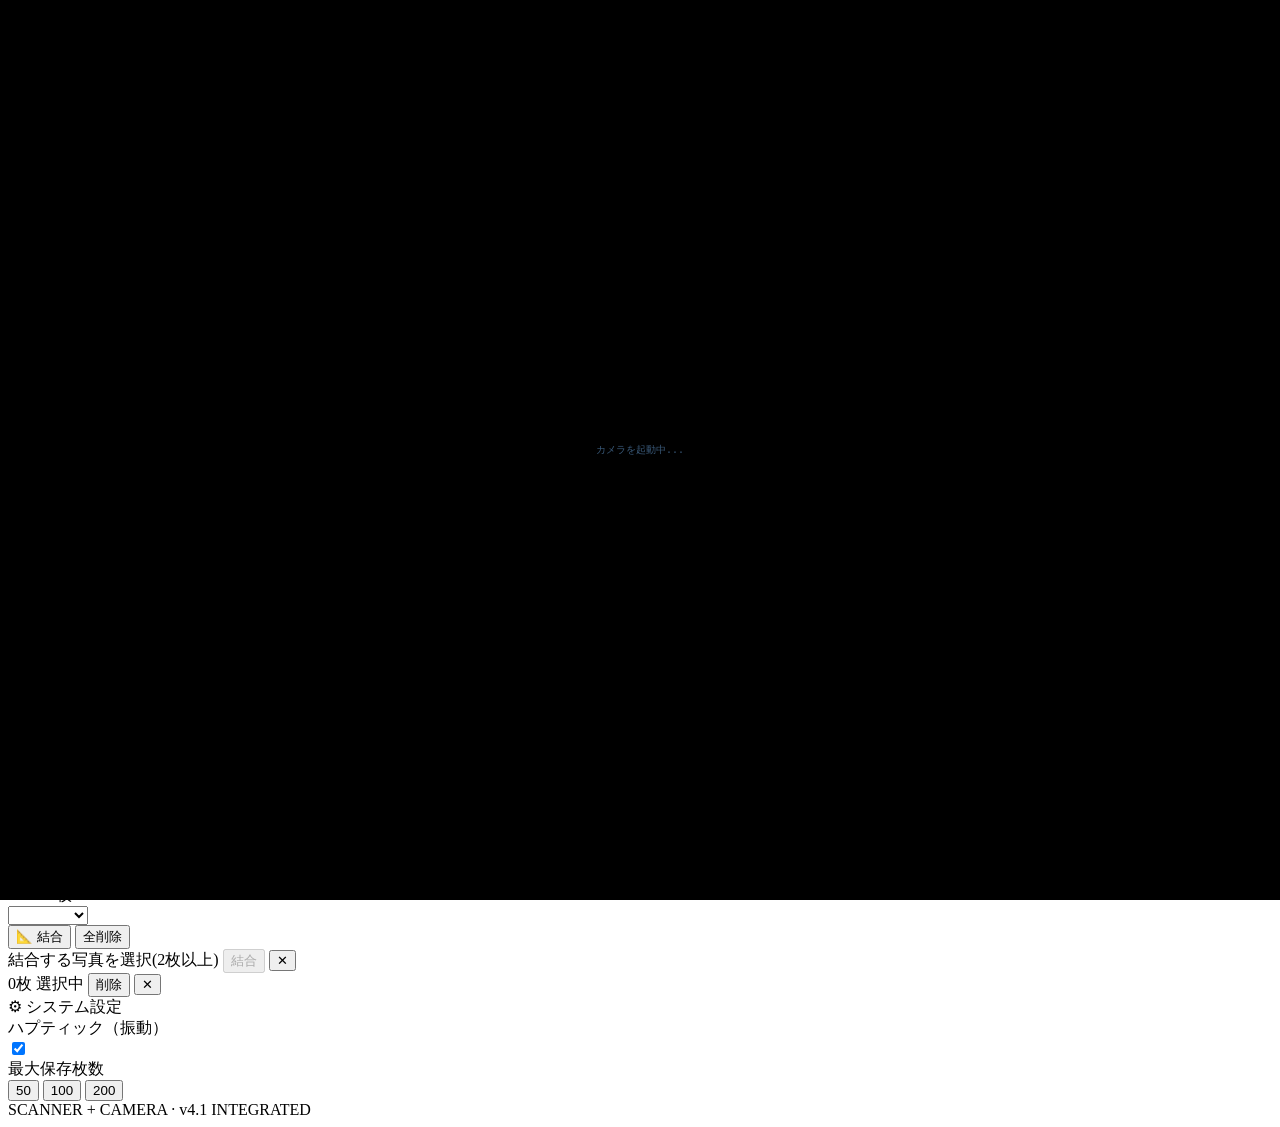
==== index.html @ 311e6c05 "Create index.html" ====
<!DOCTYPE html>
<html lang="ja">
<head>
  <meta charset="UTF-8"/>
  <meta name="viewport" content="width=device-width,initial-scale=1,maximum-scale=1,user-scalable=no,viewport-fit=cover"/>
  <title>Scanner + Camera Ultimate v4.1</title>
  
  <!-- ライブラリ読み込み -->
  <script src="https://cdnjs.cloudflare.com/ajax/libs/jsbarcode/3.11.5/JsBarcode.all.min.js"></script>
  <link rel="stylesheet" href="style.css">
</head>
<body class="theme-cyan">
<div id="app">
  <!-- ヘッダーエリア -->
  <div class="hdr">
    <div class="hdr-icon">
      <svg width="14" height="14" viewBox="0 0 24 24" fill="#0a0c0f">
        <rect x="2" y="2" width="3" height="20"/><rect x="6" y="2" width="1" height="20"/>
        <rect x="8" y="2" width="2" height="20"/><rect x="11" y="2" width="1" height="20"/>
        <rect x="13" y="2" width="3" height="20"/><rect x="17" y="2" width="1" height="20"/>
        <rect x="19" y="2" width="3" height="20"/>
      </svg>
    </div>
    <div>
      <div class="hdr-title">Scanner + Camera</div>
      <div class="hdr-sub">SCAN · PHOTO · STORE [ULTIMATE]</div>
    </div>
    <div class="hdr-count" id="hdr-count">0BC / 0📷</div>
  </div>

  <!-- タブナビゲーション -->
  <div class="tabs">
    <button class="tab on" data-tab="scan">▶ スキャン</button>
    <button class="tab" data-tab="history">≡ BC(<span id="bc-count">0</span>)</button>
    <button class="tab" data-tab="camera">📷 カメラ</button>
    <button class="tab" data-tab="photos">🖼 写真(<span id="ph-count">0</span>)</button>
    <button class="tab" data-tab="settings">⚙ 設定</button>
  </div>

  <!-- ==================== スキャン画面 ==================== -->
  <div class="page on scan-pg" id="pg-scan">
    <div id="scan-group-bar" class="group-bar" style="display:flex;">
      <span class="group-lbl">📂 グループ:</span>
      <select id="scan-group-select" class="group-select"></select>
    </div>
    <div class="scan-top">
      <div class="mode-row">
        <button class="mode-btn" data-mode="all">全フォーマット</button>
        <button class="mode-btn on" data-mode="ean13">EAN-13のみ <span class="badge">EAN</span></button>
      </div>
      <div class="finder" id="scan-finder">
        <video id="scan-video" muted playsinline autoplay></video>
        <div class="corner tl"></div><div class="corner tr"></div>
        <div class="corner bl"></div><div class="corner br"></div>
        <div class="scan-line" id="scan-line" style="display:none"></div>
        <div class="ean-guide" id="ean-guide" style="display:none">
          <div class="ean-box"><div class="ean-line"></div><div class="ean-txt">EAN-13バーコードを枠内に合わせる</div></div>
        </div>
        <div class="finder-ov" id="scan-ov" style="display:none">SCANNING...</div>
        <div class="finder-flash" id="finder-flash"></div>
        <div class="ph" id="scan-ph">
          <svg width="52" height="52" viewBox="0 0 24 24" fill="none" stroke="#4a6a8a" stroke-width="1.2">
            <path d="M23 19a2 2 0 01-2 2H3a2 2 0 01-2-2V8a2 2 0 012-2h4l2-3h6l2 3h4a2 2 0 012 2z"/>
            <circle cx="12" cy="13" r="4"/>
          </svg>
          <p id="scan-ph-txt">スキャン開始を押してください</p>
        </div>
      </div>
      <div class="sbar"><div class="sdot" id="sdot"></div><span id="stxt">待機中</span></div>
      <button class="btn-main" id="btn-scan">▶ スキャン開始</button>
    </div>
    <div class="scan-bc-section" id="scan-bc-section">
      <div class="scan-bc-placeholder" id="scan-bc-placeholder">— バーコード表示エリア —</div>
      <div class="scan-bc-display" id="scan-bc-display" style="display:none">
        <div class="scan-bc-val" id="scan-bc-val"></div>
        <button id="btn-warp-cam" class="warp-cam-btn">📷 撮影する</button>
        <div class="scan-bc-canvas-wrap" id="scan-bc-canvas-wrap">
          <canvas id="scan-bc-canvas"></canvas>
        </div>
        <div class="scan-bc-footer">
          <div class="scan-bc-meta" id="scan-bc-meta"></div>
          <button class="scan-bc-copy" id="scan-bc-copy">📋 コピー</button>
        </div>
      </div>
      <div class="scan-bc-dup" id="scan-bc-dup">⊘ 登録済み</div>
    </div>
  </div>

  <!-- ==================== バーコード履歴画面 ==================== -->
  <div class="page hist-pg" id="pg-history">
    <div class="toolbar">
      <input class="sbox" id="search-box" placeholder="バーコード値を検索..." type="search"/>
      <button class="btn-sm" id="btn-bc-compact" title="画像を隠して1行で表示">☰ 1行</button>
      <button class="btn-sm" id="btn-bc-sort">↓ 新しい順</button>
      <button class="btn-sm accent" id="btn-bc-select-mode">☑ 選択</button>
      <button class="btn-sm accent" id="btn-bc-csv">CSV</button>
      <button class="btn-sm danger" id="btn-bc-clear">全削除</button>
    </div>
    <div class="multi-sel-bar" id="multi-sel-bar-bc">
      <span class="multi-sel-txt" id="multi-sel-txt-bc">0件 選択中</span>
      <button class="btn-multi-all" id="btn-multi-all-bc">全選択</button>
      <button class="btn-multi-move" id="btn-multi-move-bc">📁 移動</button>
      <button class="btn-multi-del" id="btn-multi-del-bc">削除</button>
      <button class="btn-multi-cancel" id="btn-multi-cancel-bc">✕</button>
    </div>
    <div class="hist-filter-row">
      <span class="hist-filter-lbl">表示:</span>
      <button class="flt-btn on" data-filter="all">全て</button>
      <button class="flt-btn grn" data-filter="checked">✓ 済み</button>
      <button class="flt-btn" data-filter="unchecked">未確認</button>
      <div id="hist-bc-group-sel" style="margin-left:auto; display:flex;">
        <select id="hist-bc-group-select" class="group-select" style="padding:2px 4px; font-size:10px;"></select>
      </div>
    </div>
    <div class="empty" id="bc-empty">
      <p>スキャン履歴がありません</p>
    </div>
    <div class="list" id="bc-list" style="display:none"></div>
  </div>

  <!-- ==================== カメラ画面 ==================== -->
  <div class="page cam-pg" id="pg-camera">
    <div id="cam-group-bar" class="group-bar" style="margin-bottom:4px; display:flex;">
      <span class="group-lbl">📂 グループ:</span>
      <select id="cam-group-select" class="group-select"></select>
    </div>
    <div class="vf" id="cam-vf">
      <video id="cam-video" muted playsinline autoplay></video>
      <div class="flash" id="flash"></div>
      <div class="focus-ring" id="focus-ring"></div>
      <div id="cam-ph" style="display:flex;position:absolute;inset:0;flex-direction:column;align-items:center;justify-content:center;background:#000;">
        <p id="cam-ph-txt" style="font-family:'Share Tech Mono',monospace;font-size:10px;color:#3a5a7a;">カメラを起動中...</p>
      </div>
    </div>

    <!-- 統合されたアスペクト比選択ボタン -->
    <div class="ratio-ctrls-integrated">
      <button class="ratio-btn" data-ratio="4/3">4:3</button>
      <button class="ratio-btn on" data-ratio="16/9">16:9</button>
      <button class="ratio-btn" data-ratio="21/9">21:9</button>
    </div>

    <div id="zoom-row" style="display:flex;" class="zoom-row">
      <span id="zoom-lbl" class="zoom-lbl">1.0×</span>
      <input type="range" id="zoom-slider" min="1" max="5" step="0.1" value="1"/>
    </div>
    <div class="cam-controls">
      <div class="btn-row">
        <button id="btn-cam-switch" class="btn-sub">🔄</button>
        <button id="btn-torch" class="btn-sub">🔦</button>
        <button id="btn-shutter" class="btn-shutter"></button>
        <button id="btn-folder-toggle" class="btn-sub">📁</button>
        <button id="btn-goto-scan" class="btn-sub">SCAN</button>
      </div>
    </div>
  </div>

  <!-- ==================== 写真ギャラリー ==================== -->
  <div class="page photo-pg" id="pg-photos">
    <div class="photo-toolbar">
      <span class="photo-count" id="photo-count-txt">0 / 200 枚</span>
      <div style="display:flex;">
        <select id="hist-ph-group-select" class="group-select" style="width:80px;"></select>
      </div>
      <button class="btn-sm accent" id="btn-merge-mode">📐 結合</button>
      <button class="btn-sm danger" id="btn-photo-clear">全削除</button>
    </div>
    <div class="merge-bar" id="merge-bar">
      <span class="merge-bar-txt">結合する写真を選択(2枚以上)</span>
      <button class="btn-merge-exec" id="btn-merge-exec" disabled>結合</button>
      <button class="btn-merge-cancel" id="btn-merge-cancel">✕</button>
    </div>
    <div class="multi-sel-bar" id="multi-sel-bar">
      <span class="multi-sel-txt" id="multi-sel-txt">0枚 選択中</span>
      <button class="btn-multi-del" id="btn-multi-del">削除</button>
      <button class="btn-multi-cancel" id="btn-multi-cancel">✕</button>
    </div>
    <div class="photo-list" id="photo-grid"></div>
  </div>

  <!-- ==================== 設定画面 ==================== -->
  <div class="page settings-pg" id="pg-settings">
    <div class="settings-section">
      <div class="settings-title">⚙ システム設定</div>
      <div class="settings-row">
        <div><div class="settings-lbl">ハプティック（振動）</div></div>
        <label class="toggle-sw"><input type="checkbox" id="set-vibration" checked/><span class="toggle-slider"></span></label>
      </div>
      <div class="settings-row">
        <div><div class="settings-lbl">最大保存枚数</div></div>
        <div class="settings-ctrl">
          <button class="seg-btn" data-mp="50">50</button>
          <button class="seg-btn on" data-mp="100">100</button>
          <button class="seg-btn" data-mp="200">200</button>
        </div>
      </div>
    </div>
    <div class="settings-divider"></div>
    <div class="settings-ver">SCANNER + CAMERA · v4.1 INTEGRATED</div>
  </div>
</div>

<!-- モーダル群 -->
<div class="toast" id="toast"></div>
<div class="lb" id="lightbox" style="display:none">
  <div class="lb-hdr"><span class="lb-ttl" id="lb-ttl"></span><button class="btn-close" id="lb-close">×</button></div>
  <div class="lb-img"><img id="lb-img" src=""/></div>
  <div class="lb-ftr">
    <button class="btn-del" id="lb-del">削除</button>
  </div>
</div>

<!-- 結合レイアウト選択モーダル -->
<div class="merge-modal-bg" id="merge-modal" style="display:none">
  <div class="merge-modal">
    <div class="merge-modal-title">結合レイアウトを選択</div>
    <div class="merge-layout-grid">
      <button class="merge-layout-btn" data-layout="h">横並び</button>
      <button class="merge-layout-btn" data-layout="v">縦並び</button>
      <button class="merge-layout-btn" data-layout="grid">グリッド</button>
    </div>
    <button class="merge-cancel-btn" id="merge-modal-cancel">キャンセル</button>
  </div>
</div>

<!-- JS読み込み -->
<script src="state.js"></script>
<script src="utils.js"></script>
<script src="storage.js"></script>
<script src="scanner.js"></script>
<script src="camera.js"></script>
<script src="photos.js"></script>
<script src="main.js"></script>
</body>
</html>
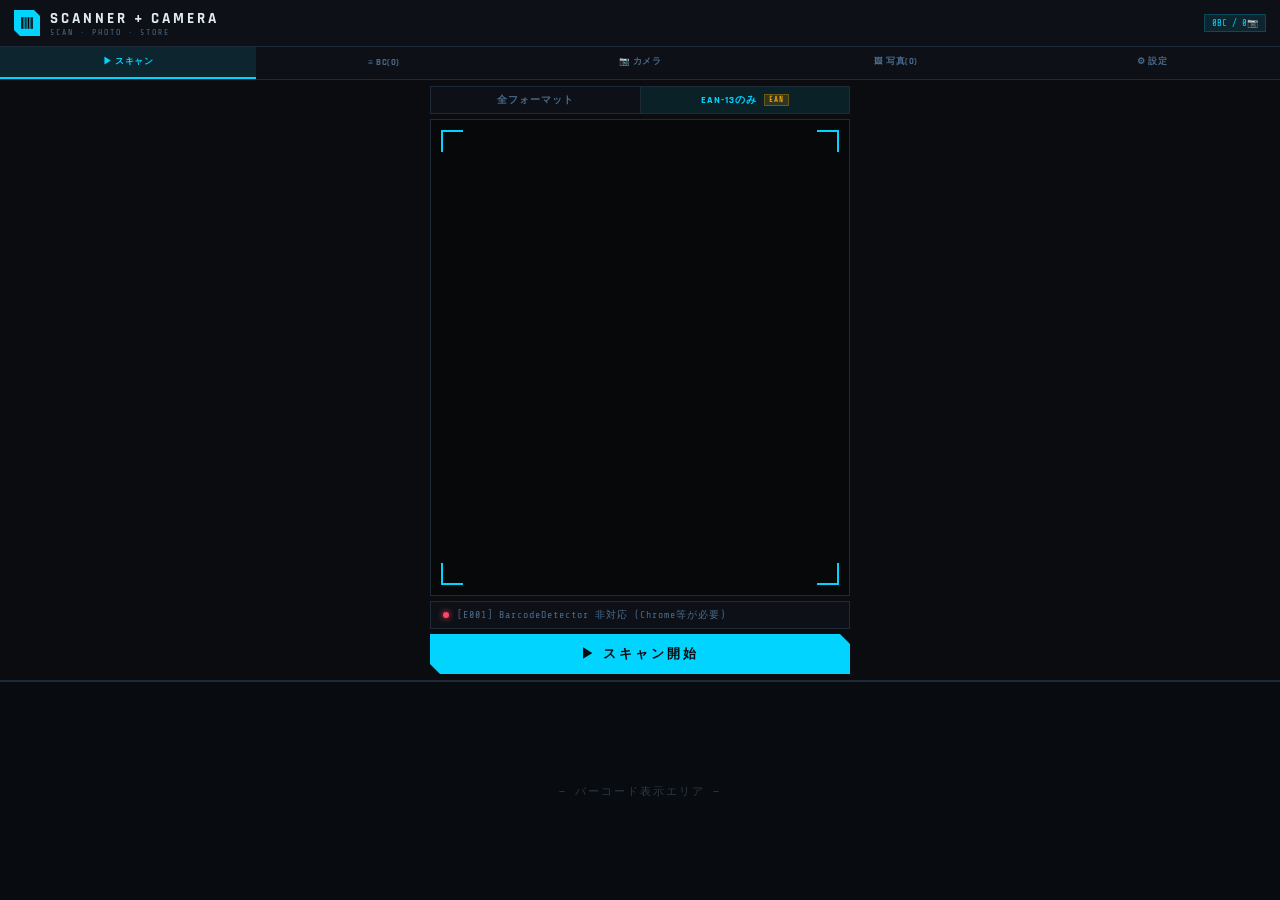
==== commit 5adf0a0d: "Add files via upload" ====
--- a/index.html
+++ b/index.html
@@ -3,15 +3,14 @@
 <head>
   <meta charset="UTF-8"/>
   <meta name="viewport" content="width=device-width,initial-scale=1,maximum-scale=1,user-scalable=no,viewport-fit=cover"/>
-  <title>Scanner + Camera Ultimate v4.1</title>
+  <title>Scanner + Camera</title>
   
-  <!-- ライブラリ読み込み -->
   <script src="https://cdnjs.cloudflare.com/ajax/libs/jsbarcode/3.11.5/JsBarcode.all.min.js"></script>
   <link rel="stylesheet" href="style.css">
 </head>
 <body class="theme-cyan">
 <div id="app">
-  <!-- ヘッダーエリア -->
+  <!-- ヘッダー -->
   <div class="hdr">
     <div class="hdr-icon">
       <svg width="14" height="14" viewBox="0 0 24 24" fill="#0a0c0f">
@@ -23,7 +22,7 @@
     </div>
     <div>
       <div class="hdr-title">Scanner + Camera</div>
-      <div class="hdr-sub">SCAN · PHOTO · STORE [ULTIMATE]</div>
+      <div class="hdr-sub">SCAN · PHOTO · STORE</div>
     </div>
     <div class="hdr-count" id="hdr-count">0BC / 0📷</div>
   </div>
@@ -39,7 +38,7 @@
 
   <!-- ==================== スキャン画面 ==================== -->
   <div class="page on scan-pg" id="pg-scan">
-    <div id="scan-group-bar" class="group-bar" style="display:flex;">
+    <div id="scan-group-bar" class="group-bar">
       <span class="group-lbl">📂 グループ:</span>
       <select id="scan-group-select" class="group-select"></select>
     </div>
@@ -92,9 +91,9 @@
       <input class="sbox" id="search-box" placeholder="バーコード値を検索..." type="search"/>
       <button class="btn-sm" id="btn-bc-compact" title="画像を隠して1行で表示">☰ 1行</button>
       <button class="btn-sm" id="btn-bc-sort">↓ 新しい順</button>
-      <button class="btn-sm accent" id="btn-bc-select-mode">☑ 選択</button>
-      <button class="btn-sm accent" id="btn-bc-csv">CSV</button>
-      <button class="btn-sm danger" id="btn-bc-clear">全削除</button>
+      <button class="btn-sm accent" id="btn-bc-select-mode" style="display:none">☑ 選択</button>
+      <button class="btn-sm accent" id="btn-bc-csv" style="display:none">CSV</button>
+      <button class="btn-sm danger" id="btn-bc-clear" style="display:none">全削除</button>
     </div>
     <div class="multi-sel-bar" id="multi-sel-bar-bc">
       <span class="multi-sel-txt" id="multi-sel-txt-bc">0件 選択中</span>
@@ -113,14 +112,19 @@
       </div>
     </div>
     <div class="empty" id="bc-empty">
-      <p>スキャン履歴がありません</p>
+      <svg width="34" height="34" viewBox="0 0 24 24" fill="none" stroke="#2a3a4a" stroke-width="1.5">
+        <rect x="2" y="2" width="4" height="16"/><rect x="7" y="2" width="2" height="16"/>
+        <rect x="10" y="2" width="4" height="16"/><rect x="15" y="2" width="2" height="16"/>
+        <rect x="18" y="2" width="4" height="16"/>
+      </svg>
+      <p>スキャン履歴がありません<br/>バーコードを読み取ると<br/>ここに表示されます</p>
     </div>
     <div class="list" id="bc-list" style="display:none"></div>
   </div>
 
   <!-- ==================== カメラ画面 ==================== -->
   <div class="page cam-pg" id="pg-camera">
-    <div id="cam-group-bar" class="group-bar" style="margin-bottom:4px; display:flex;">
+    <div id="cam-group-bar" class="group-bar" style="margin-bottom:4px;">
       <span class="group-lbl">📂 グループ:</span>
       <select id="cam-group-select" class="group-select"></select>
     </div>
@@ -128,21 +132,42 @@
       <video id="cam-video" muted playsinline autoplay></video>
       <div class="flash" id="flash"></div>
       <div class="focus-ring" id="focus-ring"></div>
-      <div id="cam-ph" style="display:flex;position:absolute;inset:0;flex-direction:column;align-items:center;justify-content:center;background:#000;">
-        <p id="cam-ph-txt" style="font-family:'Share Tech Mono',monospace;font-size:10px;color:#3a5a7a;">カメラを起動中...</p>
-      </div>
-    </div>
-
-    <!-- 統合されたアスペクト比選択ボタン -->
-    <div class="ratio-ctrls-integrated">
-      <button class="ratio-btn" data-ratio="4/3">4:3</button>
-      <button class="ratio-btn on" data-ratio="16/9">16:9</button>
-      <button class="ratio-btn" data-ratio="21/9">21:9</button>
-    </div>
-
-    <div id="zoom-row" style="display:flex;" class="zoom-row">
+      <div id="cam-ph" style="display:flex;position:absolute;inset:0;flex-direction:column;align-items:center;justify-content:center;gap:10px;background:#000;">
+        <svg width="44" height="44" viewBox="0 0 24 24" fill="none" stroke="#4a6a8a" stroke-width="1.5">
+          <path d="M23 19a2 2 0 01-2 2H3a2 2 0 01-2-2V8a2 2 0 012-2h4l2-3h6l2 3h4a2 2 0 012 2z"/>
+          <circle cx="12" cy="13" r="4"/>
+        </svg>
+        <p id="cam-ph-txt" style="font-family:'Share Tech Mono',monospace;font-size:10px;color:#3a5a7a;text-align:center;max-width:180px;line-height:1.7;">カメラを起動中...</p>
+      </div>
+    </div>
+    <div class="err-box" id="cam-err" style="display:none;">
+      <div class="err-title">🚫 カメラエラー</div>
+      <span class="err-code-badge" id="cam-err-code">E000</span>
+      <div class="err-body" id="cam-err-body"></div>
+      <button class="err-retry" id="cam-retry">↺ 再試行</button>
+    </div>
+    <div id="zoom-row" style="display:none;" class="zoom-row">
       <span id="zoom-lbl" class="zoom-lbl">1.0×</span>
-      <input type="range" id="zoom-slider" min="1" max="5" step="0.1" value="1"/>
+      <input type="range" id="zoom-slider" min="0.1" max="5" step="0.1" value="1"/>
+    </div>
+    <!-- カメラ設定行: 画質とアスペクト比の制御 -->
+    <div class="cam-settings-row">
+      <!-- 画質選択セクション -->
+      <div class="quality-row" id="quality-row" style="display:none;">
+        <span class="quality-lbl">QUALITY:</span>
+        <button class="quality-btn" data-q="low">LOW</button>
+        <button class="quality-btn on" data-q="mid">MID</button>
+        <button class="quality-btn" data-q="high">HIGH</button>
+        <button class="quality-btn" data-q="max">ULTRA</button>
+      </div>
+      
+      <!-- アスペクト比選択セクション [INTEGRATED] -->
+      <div class="ratio-row" id="ratio-row">
+        <span class="ratio-lbl">ASPECT:</span>
+        <button class="ratio-btn" data-r="4/3">4:3</button>
+        <button class="ratio-btn on" data-r="16/9">16:9</button>
+        <button class="ratio-btn" data-r="21/9">21:9</button>
+      </div>
     </div>
     <div class="cam-controls">
       <div class="btn-row">
@@ -153,77 +178,226 @@
         <button id="btn-goto-scan" class="btn-sub">SCAN</button>
       </div>
     </div>
-  </div>
-
-  <!-- ==================== 写真ギャラリー ==================== -->
+    <div class="thumb-strip-wrap" id="thumb-strip-wrap" style="display:none;">
+      <div class="thumb-strip-hdr">
+        <span class="thumb-strip-lbl">最近の写真</span>
+        <button class="thumb-toggle-btn on" id="btn-thumb-toggle2">非表示</button>
+      </div>
+      <div class="thumb-strip" id="thumb-strip"></div>
+    </div>
+    <div class="cam-bottom-row">
+      <div class="orient-bar">
+        <div class="orient-dot" id="orient-dot"></div>
+        <span class="orient-label" id="orient-label">センサー待機中</span>
+      </div>
+      <span id="stab-ind" style="font-family:'Share Tech Mono',monospace;font-size:8px;color:#4a6a8a;letter-spacing:1px;"></span>
+      <button class="thumb-toggle-btn" id="btn-thumb-toggle">🖼 サムネ</button>
+    </div>
+    <div class="save-folder-row" id="save-folder-row" style="display:none;">
+      <div class="save-folder-hdr">
+        <span class="save-folder-label">📁 自動保存先</span>
+        <span class="save-folder-android">Android Chrome 限定</span>
+      </div>
+      <div class="save-folder-path none" id="folder-path-txt">未設定（Downloadsに保存）</div>
+      <div style="display:flex;gap:6px;align-items:center;flex-wrap:wrap;">
+        <button class="btn-folder-pick" id="btn-folder-pick">📂 フォルダを選択</button>
+        <button class="btn-folder-clear" id="btn-folder-clear" style="display:none">× 解除</button>
+      </div>
+      <div class="save-folder-note">DCIMやピクチャも選択可。選択後は固定されます。<br/>iOSは非対応（Downloads/共有で保存）</div>
+    </div>
+  </div>
+
+  <!-- ==================== 写真ギャラリー画面 ==================== -->
   <div class="page photo-pg" id="pg-photos">
     <div class="photo-toolbar">
       <span class="photo-count" id="photo-count-txt">0 / 200 枚</span>
-      <div style="display:flex;">
-        <select id="hist-ph-group-select" class="group-select" style="width:80px;"></select>
-      </div>
-      <button class="btn-sm accent" id="btn-merge-mode">📐 結合</button>
-      <button class="btn-sm danger" id="btn-photo-clear">全削除</button>
+      <div id="hist-ph-group-sel" style="display:flex;">
+        <select id="hist-ph-group-select" class="group-select" style="padding:2px 4px; font-size:10px;"></select>
+      </div>
+      <button class="btn-sm" id="btn-ph-sort" style="margin-left:auto;">↓ 新しい順</button>
+      <button class="btn-sm accent" id="btn-ph-select-mode" style="display:none">☑ 選択</button>
+      <button class="btn-sm accent" id="btn-merge-mode" style="display:none">📐 結合</button>
+      <button class="btn-sm danger" id="btn-photo-clear" style="display:none">全削除</button>
     </div>
     <div class="merge-bar" id="merge-bar">
-      <span class="merge-bar-txt">結合する写真を選択(2枚以上)</span>
-      <button class="btn-merge-exec" id="btn-merge-exec" disabled>結合</button>
+      <span class="merge-bar-txt" id="merge-bar-txt">写真をタップして選択（2枚以上）</span>
+      <button class="btn-merge-exec" id="btn-merge-exec" disabled>結合する</button>
       <button class="btn-merge-cancel" id="btn-merge-cancel">✕</button>
     </div>
     <div class="multi-sel-bar" id="multi-sel-bar">
       <span class="multi-sel-txt" id="multi-sel-txt">0枚 選択中</span>
+      <button class="btn-multi-all" id="btn-multi-all">全選択</button>
+      <button class="btn-multi-move" id="btn-multi-move">📁 移動</button>
+      <button class="btn-multi-dl" id="btn-multi-dl">↓ 保存</button>
       <button class="btn-multi-del" id="btn-multi-del">削除</button>
       <button class="btn-multi-cancel" id="btn-multi-cancel">✕</button>
     </div>
-    <div class="photo-list" id="photo-grid"></div>
+    <div class="empty" id="photo-empty">
+      <svg width="40" height="40" viewBox="0 0 24 24" fill="none" stroke="#2a3a4a" stroke-width="1.5">
+        <path d="M23 19a2 2 0 01-2 2H3a2 2 0 01-2-2V8a2 2 0 012-2h4l2-3h6l2 3h4a2 2 0 012 2z"/>
+        <circle cx="12" cy="13" r="4"/>
+      </svg>
+      <p>写真がありません<br/>カメラタブから撮影してください</p>
+    </div>
+    <div class="photo-list" id="photo-grid" style="display:none"></div>
   </div>
 
   <!-- ==================== 設定画面 ==================== -->
   <div class="page settings-pg" id="pg-settings">
     <div class="settings-section">
-      <div class="settings-title">⚙ システム設定</div>
-      <div class="settings-row">
-        <div><div class="settings-lbl">ハプティック（振動）</div></div>
-        <label class="toggle-sw"><input type="checkbox" id="set-vibration" checked/><span class="toggle-slider"></span></label>
-      </div>
-      <div class="settings-row">
-        <div><div class="settings-lbl">最大保存枚数</div></div>
+      <div class="settings-title">📱 UI設定</div>
+      <div class="settings-row" style="flex-direction:column; align-items:flex-start;">
+        <div style="display:flex; justify-content:space-between; width:100%;">
+          <div><div class="settings-lbl">写真サムネイルのサイズ</div><div class="settings-sub">履歴のタイルサイズ</div></div>
+          <div class="settings-lbl" id="val-photo-size" style="color:var(--accent);">80px</div>
+        </div>
+        <input type="range" id="set-photo-size" min="50" max="300" step="10" value="80" style="width:100%; margin-top:12px;" />
+      </div>
+    </div>
+    <div class="settings-divider"></div>
+
+    <div class="settings-section">
+      <div class="settings-title">▶ スキャン設定</div>
+      <div class="settings-row">
+        <div><div class="settings-lbl">連続スキャンモード</div><div class="settings-sub">停止せずに素早く連続読取</div></div>
+        <label class="toggle-sw"><input type="checkbox" id="set-cont-scan"/><span class="toggle-slider"></span></label>
+      </div>
+      <div class="settings-row">
+        <div><div class="settings-lbl">スキャン自動開始</div><div class="settings-sub">タブを開くと自動でスキャン開始</div></div>
+        <label class="toggle-sw"><input type="checkbox" id="set-auto-scan" checked/><span class="toggle-slider"></span></label>
+      </div>
+      <div class="settings-row">
+        <div><div class="settings-lbl">デフォルトフォーマット</div><div class="settings-sub">スキャン対象コードの種類</div></div>
+        <div class="settings-ctrl">
+          <button class="seg-btn on" data-sf="ean13">EAN-13</button>
+          <button class="seg-btn" data-sf="all">全て</button>
+        </div>
+      </div>
+    </div>
+    <div class="settings-divider"></div>
+
+    <div class="settings-section">
+      <div class="settings-title">📁 グループ分け機能</div>
+      <div class="settings-row">
+        <div><div class="settings-lbl">グループ機能を有効化</div><div class="settings-sub">BCや写真をカテゴリ別に整理する</div></div>
+        <label class="toggle-sw"><input type="checkbox" id="set-use-group"/><span class="toggle-slider"></span></label>
+      </div>
+      <div id="group-mgr-area" style="display:none; padding-bottom:8px;">
+        <div class="grp-list" id="grp-list-el"></div>
+        <div class="grp-add-row">
+          <input type="text" id="grp-add-input" class="grp-add-input" placeholder="新しいグループ名"/>
+          <button id="grp-add-btn" class="grp-add-btn">追加</button>
+        </div>
+      </div>
+    </div>
+    <div class="settings-divider"></div>
+
+    <div class="settings-section">
+      <div class="settings-title">⚙ システム / 保存設定</div>
+      <div class="settings-row">
+        <div><div class="settings-lbl">ハプティック（振動）</div><div class="settings-sub">スキャン・撮影・操作時のバイブレーション</div></div>
+        <label class="toggle-sw"><input type="checkbox" id="set-vibration"/><span class="toggle-slider"></span></label>
+      </div>
+      <div class="settings-row">
+        <div><div class="settings-lbl">最大保存枚数</div><div class="settings-sub">超えると古いものから削除</div></div>
         <div class="settings-ctrl">
           <button class="seg-btn" data-mp="50">50</button>
-          <button class="seg-btn on" data-mp="100">100</button>
-          <button class="seg-btn" data-mp="200">200</button>
+          <button class="seg-btn" data-mp="100">100</button>
+          <button class="seg-btn on" data-mp="200">200</button>
+          <button class="seg-btn" data-mp="500">500</button>
+        </div>
+      </div>
+      <div class="settings-row" style="margin-top:10px;">
+        <div><div class="settings-lbl" id="set-folder-name">未設定</div><div class="settings-sub" id="set-folder-note">Downloadsフォルダに保存</div></div>
+        <div class="settings-ctrl">
+          <button class="seg-btn" id="set-folder-pick-btn">選択</button>
+          <button class="seg-btn danger" id="set-folder-clear-btn" style="display:none;color:#ff6688">解除</button>
         </div>
       </div>
     </div>
     <div class="settings-divider"></div>
-    <div class="settings-ver">SCANNER + CAMERA · v4.1 INTEGRATED</div>
-  </div>
-</div>
-
-<!-- モーダル群 -->
-<div class="toast" id="toast"></div>
+
+    <div class="settings-section">
+      <div class="settings-title">🗄 データ管理</div>
+    </div>
+    <div class="settings-btn-row">
+      <button class="settings-btn" id="set-export-csv">📄 バーコード履歴をCSV出力</button>
+      <button class="settings-btn danger" id="set-clear-bc">BC履歴を全削除</button>
+      <button class="settings-btn danger" id="set-clear-photos">写真を全削除</button>
+    </div>
+    <div class="settings-divider"></div>
+    <div class="settings-ver">SCANNER + CAMERA · v4.0 Ultimate</div>
+  </div>
+</div>
+
+<!-- ==================== モーダル・ポップアップ群 ==================== -->
+<!-- 写真拡大表示 (Lightbox) -->
 <div class="lb" id="lightbox" style="display:none">
   <div class="lb-hdr"><span class="lb-ttl" id="lb-ttl"></span><button class="btn-close" id="lb-close">×</button></div>
-  <div class="lb-img"><img id="lb-img" src=""/></div>
+  <div class="lb-img"><img id="lb-img" src="" alt=""/></div>
   <div class="lb-ftr">
+    <button class="btn-dl" id="lb-dl">↓ 本体に保存</button>
+    <button class="lb-rotate-btn" id="lb-rotate">↻ 回転</button>
     <button class="btn-del" id="lb-del">削除</button>
   </div>
 </div>
 
-<!-- 結合レイアウト選択モーダル -->
+<!-- バーコード詳細 (Modal) -->
+<div class="modal-bg" id="bc-modal" style="display:none">
+  <div class="modal">
+    <div class="modal-hdr"><span class="modal-lbl">バーコード詳細</span><button class="btn-close" id="modal-close">×</button></div>
+    <div class="modal-val" id="modal-val"></div>
+    <div class="modal-meta" id="modal-meta"></div>
+    <div class="modal-bc" id="modal-bc"><canvas id="modal-canvas"></canvas></div>
+    <div class="modal-2d" id="modal-2d" style="display:none">QRコード・2Dコードの画像生成は非対応です</div>
+    <div class="copied" id="copied-msg" style="display:none">✓ コピーしました</div>
+    <div class="modal-acts">
+      <button class="btn-png" id="btn-png" style="display:none">↓ PNG保存</button>
+      <button class="btn-copy" id="btn-copy">コピー</button>
+    </div>
+  </div>
+</div>
+
+<!-- 画像結合レイアウト選択 -->
 <div class="merge-modal-bg" id="merge-modal" style="display:none">
   <div class="merge-modal">
     <div class="merge-modal-title">結合レイアウトを選択</div>
     <div class="merge-layout-grid">
-      <button class="merge-layout-btn" data-layout="h">横並び</button>
-      <button class="merge-layout-btn" data-layout="v">縦並び</button>
-      <button class="merge-layout-btn" data-layout="grid">グリッド</button>
+      <button class="merge-layout-btn" data-layout="h"><span class="merge-layout-icon">⬛⬛</span>横並び</button>
+      <button class="merge-layout-btn" data-layout="v"><span class="merge-layout-icon">⬛<br>⬛</span>縦並び</button>
+      <button class="merge-layout-btn" data-layout="grid"><span class="merge-layout-icon">⬛⬛<br>⬛⬛</span>グリッド</button>
+      <button class="merge-layout-btn" data-layout="strip"><span class="merge-layout-icon">⬛⬛⬛</span>ストリップ</button>
     </div>
     <button class="merge-cancel-btn" id="merge-modal-cancel">キャンセル</button>
   </div>
 </div>
 
-<!-- JS読み込み -->
+<!-- グループ変更ポップアップ -->
+<div class="popup-bg" id="group-move-popup" style="display:none">
+  <div class="popup">
+    <div class="popup-title">📁 グループに移動</div>
+    <div class="popup-body">選択した項目のグループを変更します。<br/>移動先のグループを選択してください。</div>
+    <select id="group-move-select" class="grp-move-select"></select>
+    <div class="popup-btn-row">
+      <button class="popup-btn-cancel" id="group-move-cancel">キャンセル</button>
+      <button class="popup-btn-exec" id="group-move-exec">移動する</button>
+    </div>
+  </div>
+</div>
+
+<!-- iOS保存ポップアップ -->
+<div class="popup-bg" id="ios-popup" style="display:none">
+  <div class="popup">
+    <div class="popup-title">📷 写真を保存する</div>
+    <div class="popup-body">iOSではブラウザのセキュリティ制限のため<br/><b>自動保存ができません。</b><br/><br/>写真を選択して <b>↓ 保存</b> をタップすると<br/>共有シートが開き「<b>画像を追加</b>」または<br/>「<b>"ファイル"に保存</b>」が選べます。</div>
+    <button class="popup-btn" id="ios-popup-close">わかりました</button>
+  </div>
+</div>
+
+<!-- トースト通知 -->
+<div class="toast" id="toast"></div>
+
+<!-- ==================== JSモジュールの読み込み ==================== -->
 <script src="state.js"></script>
 <script src="utils.js"></script>
 <script src="storage.js"></script>
@@ -231,5 +405,6 @@
 <script src="camera.js"></script>
 <script src="photos.js"></script>
 <script src="main.js"></script>
+
 </body>
-</html>
+</html>
--- a/style.css
+++ b/style.css
@@ -0,0 +1,464 @@
+@import url('https://fonts.googleapis.com/css2?family=Share+Tech+Mono&family=Rajdhani:wght@400;600;700&display=swap');
+
+:root {
+  --card-height: 100px;
+  --photo-size: 80px; 
+  --accent: #00d4ff;
+  --accent-10: rgba(0,212,255,.1);
+  --accent-20: rgba(0,212,255,.2);
+  --accent-30: rgba(0,212,255,.3);
+  --accent-40: rgba(0,212,255,.4);
+  --accent-50: rgba(0,212,255,.5);
+  --accent-70: rgba(0,212,255,.7);
+}
+
+* { box-sizing: border-box; margin: 0; padding: 0; -webkit-tap-highlight-color: transparent; }
+html, body { height: 100%; overflow: hidden; background: #0a0c0f; }
+body { color: #e0e8f0; font-family: 'Rajdhani', sans-serif; }
+#app { height: 100%; height: 100dvh; display: flex; flex-direction: column; overflow: hidden; background: #0a0c0f; }
+
+/* Header */
+.hdr { display: flex; align-items: center; gap: 10px; padding: 9px 14px; padding-top: max(9px, env(safe-area-inset-top)); background: #0d1117; border-bottom: 1px solid #1e2a38; flex-shrink: 0; }
+.hdr-icon { width: 26px; height: 26px; background: var(--accent); flex-shrink: 0; display: flex; align-items: center; justify-content: center; clip-path: polygon(0 0, calc(100% - 6px) 0, 100% 6px, 100% 100%, 6px 100%, 0 calc(100% - 6px)); }
+.hdr-title { font-size: 15px; font-weight: 700; letter-spacing: 3px; text-transform: uppercase; }
+.hdr-sub { font-family: 'Share Tech Mono', monospace; font-size: 8px; color: #4a6a8a; letter-spacing: 2px; }
+.hdr-count { margin-left: auto; font-family: 'Share Tech Mono', monospace; font-size: 9px; color: var(--accent); background: var(--accent-10); border: 1px solid var(--accent-20); padding: 3px 7px; white-space: nowrap; }
+
+/* Tabs */
+.tabs { display: flex; background: #0d1117; border-bottom: 1px solid #1e2a38; flex-shrink: 0; }
+.tab { flex: 1; padding: 9px 1px; text-align: center; font-size: 8.5px; font-weight: 700; letter-spacing: .5px; text-transform: uppercase; cursor: pointer; color: #4a6a8a; border: none; background: none; border-bottom: 2px solid transparent; font-family: 'Rajdhani', sans-serif; transition: color .2s, border-color .2s; }
+.tab.on { color: var(--accent); border-bottom-color: var(--accent); background: var(--accent-10); }
+
+/* Pages */
+.page { flex: 1; overflow: hidden; display: none; flex-direction: column; min-height: 0; }
+.page.on { display: flex; }
+
+.group-bar { display: none; align-items: center; padding: 6px 12px; background: #0d1117; border-bottom: 1px solid #1e2a38; flex-shrink: 0; gap: 8px; width: 100%; max-width: 440px; margin: 0 auto; }
+.group-lbl { font-family: 'Share Tech Mono', monospace; font-size: 10px; color: #8ab4cc; white-space: nowrap; }
+.group-select { flex: 1; background: #0a0c0f; border: 1px solid #1e2a38; color: var(--accent); font-family: 'Rajdhani', sans-serif; font-size: 12px; font-weight: 700; padding: 4px 8px; outline: none; }
+.card-group-badge { position: absolute; top: 0; right: 0; background: var(--accent-20); color: var(--accent); font-family: 'Rajdhani', sans-serif; font-size: 9px; font-weight: 700; padding: 2px 8px; border-bottom-left-radius: 6px; z-index: 2; }
+
+/* ═══ SCAN ═══ */
+.scan-pg { padding: 0; gap: 0; overflow: hidden; }
+.scan-top { display: flex; flex-direction: column; align-items: center; padding: 6px 10px; gap: 5px; flex: 1; min-height: 0; overflow: hidden; }
+.mode-row { width: 100%; max-width: 420px; display: flex; border: 1px solid #1e2a38; overflow: hidden; flex-shrink: 0; }
+.mode-btn { flex: 1; padding: 6px 4px; text-align: center; font-size: 10px; font-weight: 700; letter-spacing: 1px; text-transform: uppercase; cursor: pointer; border: none; background: #0d1117; color: #4a6a8a; transition: all .2s; font-family: 'Rajdhani', sans-serif; }
+.mode-btn + .mode-btn { border-left: 1px solid #1e2a38; }
+.mode-btn.on { background: var(--accent-10); color: var(--accent); }
+.badge { display: inline-block; font-size: 7px; font-family: 'Share Tech Mono', monospace; background: rgba(255,170,0,.15); color: #ffaa00; border: 1px solid rgba(255,170,0,.3); padding: 1px 4px; margin-left: 4px; vertical-align: middle; }
+
+.finder { position: relative; width: 100%; max-width: 420px; flex: 1; min-height: 0; background: #060809; border: 1px solid #1e2a38; overflow: hidden; }
+.finder video { width: 100%; height: 100%; object-fit: cover; display: block; }
+.corner { position: absolute; width: 22px; height: 22px; border-color: var(--accent); border-style: solid; z-index: 2; pointer-events: none; }
+.corner.tl { top: 10px; left: 10px; border-width: 2px 0 0 2px; }
+.corner.tr { top: 10px; right: 10px; border-width: 2px 2px 0 0; }
+.corner.bl { bottom: 10px; left: 10px; border-width: 0 0 2px 2px; }
+.corner.br { bottom: 10px; right: 10px; border-width: 0 2px 2px 0; }
+.scan-line { position: absolute; left: 10px; right: 10px; height: 1px; background: linear-gradient(90deg, transparent, var(--accent), transparent); animation: scanMove 2s ease-in-out infinite; z-index: 2; box-shadow: 0 0 6px var(--accent); pointer-events: none; }
+@keyframes scanMove { 0% { top: 15%; } 50% { top: 82%; } 100% { top: 15%; } }
+.ean-guide { position: absolute; inset: 0; display: flex; align-items: center; justify-content: center; z-index: 2; pointer-events: none; }
+.ean-box { border: 2px dashed rgba(255,170,0,.55); width: 88%; height: 28%; position: relative; overflow: hidden; display: flex; align-items: center; justify-content: center; }
+.ean-line { position: absolute; left: 0; right: 0; top: 50%; height: 1px; background: linear-gradient(90deg, transparent, #ffaa00, transparent); box-shadow: 0 0 6px #ffaa00; animation: eanP 1.1s ease-in-out infinite; }
+@keyframes eanP { 0%, 100% { opacity: .3; } 50% { opacity: 1; } }
+.ean-txt { font-family: 'Share Tech Mono', monospace; font-size: 10px; color: rgba(255,170,0,.75); letter-spacing: 1px; }
+.finder-ov { position: absolute; bottom: 10px; left: 0; right: 0; text-align: center; font-family: 'Share Tech Mono', monospace; font-size: 10px; letter-spacing: 2px; color: var(--accent-70); z-index: 2; pointer-events: none; }
+.finder-ov.ean { color: rgba(255,170,0,.7); }
+.finder-flash { position: absolute; inset: 0; z-index: 4; pointer-events: none; opacity: 0; background: rgba(0,255,136,.18); transition: opacity .08s; }
+.finder-flash.show { opacity: 1; }
+.ph { width: 100%; height: 100%; display: flex; flex-direction: column; align-items: center; justify-content: center; gap: 12px; }
+.ph p { font-family: 'Share Tech Mono', monospace; font-size: 10px; text-align: center; max-width: 200px; line-height: 1.8; color: #3a5a7a; }
+
+.sbar { width: 100%; max-width: 420px; padding: 6px 12px; background: #0d1117; border: 1px solid #1e2a38; font-family: 'Share Tech Mono', monospace; font-size: 10px; letter-spacing: 1px; color: #4a6a8a; display: flex; align-items: center; gap: 8px; flex-shrink: 0; }
+.sdot { width: 6px; height: 6px; border-radius: 50%; background: #2a3a4a; flex-shrink: 0; transition: background .3s, box-shadow .3s; }
+.sdot.go { background: var(--accent); box-shadow: 0 0 6px var(--accent); animation: pulse 1.2s ease-in-out infinite; }
+.sdot.go.ean { background: #ffaa00; box-shadow: 0 0 6px #ffaa00; }
+.sdot.ok { background: #00ff88; box-shadow: 0 0 6px #00ff88; }
+.sdot.err { background: #ff4466; box-shadow: 0 0 6px #ff4466; }
+@keyframes pulse { 0%, 100% { opacity: 1; } 50% { opacity: .4; } }
+
+.btn-main { width: 100%; max-width: 420px; padding: 11px; background: var(--accent); color: #0a0c0f; border: none; font-family: 'Rajdhani', sans-serif; font-size: 13px; font-weight: 700; letter-spacing: 3px; text-transform: uppercase; cursor: pointer; clip-path: polygon(0 0, calc(100% - 10px) 0, 100% 10px, 100% 100%, 10px 100%, 0 calc(100% - 10px)); transition: background .2s, transform .1s; flex-shrink: 0; }
+.btn-main:active { transform: scale(.98); }
+.btn-main.stop { background: #ff4466; }
+
+.scan-bc-section { flex-shrink: 0; min-height: 220px; border-top: 2px solid #1e2a38; background: #080b0f; display: flex; flex-direction: column; align-items: center; justify-content: center; overflow: hidden; position: relative; }
+.scan-bc-placeholder { font-family: 'Share Tech Mono', monospace; font-size: 11px; color: #2a3a4a; letter-spacing: 2px; text-align: center; }
+.scan-bc-display { width: 100%; height: 100%; display: flex; flex-direction: column; align-items: center; justify-content: center; gap: 4px; padding: 6px 8px; }
+.scan-bc-canvas-wrap { width: 100%; flex: 1; min-height: 0; display: flex; align-items: center; justify-content: center; background: #fff; overflow: hidden; }
+.scan-bc-canvas-wrap canvas { width: 100% !important; height: auto !important; max-height: 140px; display: block; }
+.scan-bc-val { font-family: 'Share Tech Mono', monospace; font-size: clamp(18px, 5.5vw, 28px); color: #e0e8f0; font-weight: 700; letter-spacing: 3px; text-align: center; line-height: 1; margin-top: 4px; }
+.btn-goto-cam { padding: 12px; margin: 4px 0 8px; width: 100%; max-width: 320px; background: var(--accent); color: #0a0c0f; border: none; font-family: 'Rajdhani', sans-serif; font-size: 16px; font-weight: 700; letter-spacing: 2px; border-radius: 4px; cursor: pointer; display: flex; align-items: center; justify-content: center; gap: 8px; box-shadow: 0 4px 10px rgba(0,212,255,0.3); transition: transform 0.1s; flex-shrink: 0; }
+.btn-goto-cam:active { transform: scale(0.97); }
+
+.scan-bc-footer { display: flex; align-items: center; gap: 10px; flex-shrink: 0; margin-top: 4px; }
+.scan-bc-meta { font-family: 'Share Tech Mono', monospace; font-size: 9px; color: #4a6a8a; letter-spacing: 1px; }
+.scan-bc-copy { padding: 4px 12px; background: transparent; border: 1px solid var(--accent-30); color: var(--accent); font-family: 'Rajdhani', sans-serif; font-size: 10px; font-weight: 700; letter-spacing: 2px; cursor: pointer; }
+.scan-bc-dup { position: absolute; top: 6px; right: 8px; font-family: 'Share Tech Mono', monospace; font-size: 9px; color: #ffaa00; letter-spacing: 1px; display: none; }
+.scan-bc-dup.show { display: block; }
+
+/* ═══ HISTORY ═══ */
+.hist-pg { overflow: hidden; }
+.toolbar { display: flex; align-items: center; gap: 7px; padding: 7px 12px; border-bottom: 1px solid #1e2a38; background: #0d1117; flex-shrink: 0; flex-wrap: wrap; }
+.sbox { flex: 1; background: #0a0c0f; border: 1px solid #1e2a38; padding: 7px 10px; font-family: 'Share Tech Mono', monospace; font-size: 11px; color: #e0e8f0; outline: none; transition: border-color .2s; min-width: 120px; }
+.sbox::placeholder { color: #2a3a4a; }
+.sbox:focus { border-color: var(--accent); }
+.btn-sm { padding: 5px 10px; background: transparent; border: 1px solid #2a3a4a; color: #4a6a8a; font-family: 'Rajdhani', sans-serif; font-size: 10px; font-weight: 700; letter-spacing: 1px; text-transform: uppercase; cursor: pointer; white-space: nowrap; }
+.btn-sm.danger { color: #ff4466; }
+.btn-sm.accent { color: var(--accent); border-color: #1e2a38; }
+.btn-sm.on { border-color: var(--accent); color: var(--accent); background: var(--accent-10); }
+
+.hist-filter-row { display: flex; align-items: center; gap: 5px; padding: 5px 12px; background: #0d1117; border-bottom: 1px solid #1e2a38; flex-shrink: 0; flex-wrap: wrap; }
+.hist-filter-lbl { font-family: 'Share Tech Mono', monospace; font-size: 9px; color: #4a6a8a; flex-shrink: 0; }
+.flt-btn { padding: 3px 9px; background: transparent; border: 1px solid #1e2a38; color: #4a6a8a; font-family: 'Rajdhani', sans-serif; font-size: 9px; font-weight: 700; letter-spacing: 1px; cursor: pointer; transition: all .2s; }
+.flt-btn.on { border-color: var(--accent); color: var(--accent); background: var(--accent-10); }
+.flt-btn.grn.on { border-color: #00ff88; color: #00ff88; background: rgba(0,255,136,.1); }
+
+.list { flex: 1; overflow-y: auto; padding: 10px; display: flex; flex-direction: column; gap: 20px; -webkit-overflow-scrolling: touch; }
+.empty { flex: 1; display: flex; flex-direction: column; align-items: center; justify-content: center; gap: 10px; color: #2a3a4a; padding: 40px; text-align: center; }
+.empty p { font-family: 'Share Tech Mono', monospace; font-size: 9px; letter-spacing: 1px; line-height: 1.9; }
+
+.bc-card { background: #0d1117; border: 1px solid #1e2a38; padding: 0; display: flex; flex-direction: column; position: relative; overflow: hidden; transition: border-color .2s, background .2s; flex-shrink: 0; }
+.bc-card::before { content: ''; position: absolute; left: 0; top: 0; bottom: 0; width: 3px; background: var(--accent); z-index: 1; }
+.bc-card.ean::before { background: #ffaa00; }
+.bc-card.checked { background: rgba(0,255,136,.04); border-color: rgba(0,255,136,.3); }
+.bc-card.checked::before { background: #00ff88; }
+.bc-card.multi-selected { border: 2px solid #00ff88; background: rgba(0,255,136,.05); }
+
+.bc-thumb { background: #fff; width: 100%; height: var(--card-height); padding: 10px; display: flex; align-items: center; justify-content: center; overflow: hidden; pointer-events: none; }
+.bc-thumb canvas { max-width: 100% !important; max-height: 100% !important; display: block; object-fit: contain; }
+.bc-thumb-txt { font-family: 'Share Tech Mono', monospace; font-size: 11px; color: #666; text-align: center; padding: 16px 0; width: 100%; }
+
+.bc-val-large { font-family: 'Share Tech Mono', monospace; font-size: clamp(15px, 4.5vw, 22px); color: #e0e8f0; letter-spacing: 3px; text-align: center; padding: 6px 10px 2px; line-height: 1.2; word-break: break-all; }
+.bc-meta-row { display: flex; align-items: center; justify-content: space-between; padding: 5px 8px 7px 10px; gap: 6px; }
+.card-check { width: 32px; height: 32px; border-radius: 50%; border: 1.5px solid #2a3a4a; background: transparent; color: #2a3a4a; cursor: pointer; display: flex; align-items: center; justify-content: center; flex-shrink: 0; transition: all .2s; font-size: 14px; -webkit-tap-highlight-color: transparent; }
+.bc-card.checked .card-check { border-color: #00ff88; background: rgba(0,255,136,.15); color: #00ff88; }
+
+.bc-sel-chk { display: none; width: 32px; height: 32px; border-radius: 50%; border: 2px solid #4a6a8a; background: rgba(0,0,0,.5); color: transparent; font-size: 16px; align-items: center; justify-content: center; position: absolute; top: 8px; left: 8px; z-index: 3; cursor: pointer; }
+.multi-mode-bc .bc-sel-chk { display: flex; }
+.bc-card.multi-selected .bc-sel-chk { background: #00ff88; border-color: #00ff88; color: #000; }
+
+.bc-meta-info { display: flex; gap: 6px; flex-wrap: wrap; align-items: center; flex: 1; min-width: 0; }
+.card-fmt { font-size: 8px; font-weight: 700; letter-spacing: 2px; color: var(--accent); text-transform: uppercase; flex-shrink: 0; }
+.card-fmt.ean { color: #ffaa00; }
+.card-time, .card-num { font-family: 'Share Tech Mono', monospace; font-size: 8px; color: #2a3a4a; }
+.card-chk-lbl { font-family: 'Share Tech Mono', monospace; font-size: 8px; color: #00ff88; font-weight: 700; }
+.btn-x { background: none; border: none; color: #2a3a4a; cursor: pointer; padding: 6px 8px; font-size: 16px; line-height: 1; flex-shrink: 0; }
+.btn-x:active { color: #ff4466; }
+
+/* コンパクトモード */
+.list.compact-mode { gap: 6px; padding: 10px 8px; }
+.list.compact-mode .bc-card { flex-direction: row; height: 44px; align-items: center; border-radius: 4px; padding: 0; }
+.list.compact-mode .bc-thumb { display: none; }
+.list.compact-mode .bc-val-large { font-size: 14px; text-align: left; flex: 1; padding: 0 10px; margin: 0; white-space: nowrap; overflow: hidden; text-overflow: ellipsis; line-height: 44px; }
+.list.compact-mode .bc-meta-row { position: static; padding: 0 10px; width: auto; background: transparent; border: none; }
+.list.compact-mode .card-fmt, .list.compact-mode .card-num, .list.compact-mode .card-chk-lbl, .list.compact-mode .card-group-badge { display: none; }
+.list.compact-mode .card-time { font-size: 9px; color: #4a6a8a; }
+.list.compact-mode .card-check { width: 28px; height: 28px; font-size: 12px; margin-right: 6px; }
+.list.compact-mode .bc-sel-chk { position: static; width: 26px; height: 26px; font-size: 12px; margin-left: 8px; margin-right: 2px; }
+
+/* ═══ CAMERA ═══ */
+.cam-pg { align-items: center; padding: 0 10px 6px; gap: 4px; overflow: hidden; padding-bottom: max(6px, env(safe-area-inset-bottom)); }
+.vf { position: relative; width: 100%; max-width: 440px; border: 1px solid #1e2a38; overflow: hidden; background: #000; flex: 1; min-height: 0; }
+.vf video { width: 100%; height: 100%; display: block; object-fit: cover; }
+.flash { position: absolute; inset: 0; background: #fff; z-index: 10; pointer-events: none; opacity: 0; transition: opacity .05s; }
+.flash.on { opacity: 1; }
+.focus-ring { position: absolute; width: 64px; height: 64px; border: 2px solid #ffdd00; border-radius: 4px; pointer-events: none; z-index: 5; transform: translate(-50%, -50%) scale(1.2); transition: transform .15s, opacity .3s; opacity: 0; }
+.focus-ring.show { opacity: 1; transform: translate(-50%, -50%) scale(1); }
+.focus-ring::before, .focus-ring::after { content: ''; position: absolute; background: #ffdd00; }
+.focus-ring::before { left: 50%; top: -6px; width: 1px; height: 5px; transform: translateX(-50%); }
+.focus-ring::after { top: 50%; left: -6px; height: 1px; width: 5px; transform: translateY(-50%); }
+
+.err-box { width: 100%; max-width: 440px; padding: 10px 12px; background: rgba(255,68,102,.07); border: 1px solid rgba(255,68,102,.35); display: flex; flex-direction: column; gap: 5px; flex-shrink: 0; }
+.err-title { font-family: 'Rajdhani', sans-serif; font-weight: 700; font-size: 12px; letter-spacing: 2px; color: #ff4466; text-transform: uppercase; }
+.err-code-badge { display: inline-block; font-family: 'Share Tech Mono', monospace; font-size: 9px; color: #ff8888; background: rgba(255,68,102,.15); border: 1px solid rgba(255,68,102,.3); padding: 1px 6px; letter-spacing: 2px; }
+.err-body { font-family: 'Share Tech Mono', monospace; font-size: 9px; color: #cc8888; line-height: 1.7; }
+.err-retry { padding: 6px 12px; background: transparent; border: 1px solid rgba(255,68,102,.4); color: #ff8899; font-family: 'Rajdhani', sans-serif; font-size: 11px; font-weight: 700; letter-spacing: 2px; text-transform: uppercase; cursor: pointer; align-self: flex-start; }
+
+.zoom-row { width: 100%; max-width: 440px; display: flex; align-items: center; gap: 8px; flex-shrink: 0; }
+.zoom-lbl { font-family: 'Share Tech Mono', monospace; font-size: 11px; color: var(--accent); width: 36px; text-align: right; white-space: nowrap; flex-shrink: 0; }
+input[type=range] { flex: 1; -webkit-appearance: none; height: 2px; background: #1e2a38; outline: none; cursor: pointer; border-radius: 1px; }
+input[type=range]::-webkit-slider-thumb { -webkit-appearance: none; width: 18px; height: 18px; border-radius: 50%; background: var(--accent); cursor: pointer; }
+
+.quality-row { width: 100%; max-width: 440px; display: flex; align-items: center; gap: 5px; flex-shrink: 0; }
+.quality-lbl { font-family: 'Share Tech Mono', monospace; font-size: 9px; color: #4a6a8a; white-space: nowrap; flex-shrink: 0; }
+.quality-btn { flex: 1; padding: 4px 2px; text-align: center; font-size: 9px; font-weight: 700; letter-spacing: 1px; cursor: pointer; border: 1px solid #1e2a38; background: #0d1117; color: #4a6a8a; font-family: 'Rajdhani', sans-serif; transition: all .2s; }
+.quality-btn.on { border-color: var(--accent); color: var(--accent); background: var(--accent-10); }
+
+/* ════ アスペクト比切り替え統合スタイル [NEW] ════ */
+.cam-settings-row {
+  display: flex;
+  flex-direction: column;
+  gap: 6px;
+  padding: 8px 12px;
+  background: rgba(13, 17, 23, 0.9);
+  border-top: 1px solid rgba(30, 42, 56, 0.6);
+  width: 100%;
+  max-width: 440px;
+  margin: 0 auto;
+}
+
+.ratio-row {
+  display: flex;
+  align-items: center;
+  gap: 8px;
+  width: 100%;
+}
+
+.ratio-lbl {
+  font-family: 'Share Tech Mono', monospace;
+  font-size: 9px;
+  color: #4a6a8a;
+  letter-spacing: 1px;
+  min-width: 50px;
+}
+
+.ratio-btn {
+  flex: 1;
+  padding: 5px 0;
+  background: #1a1f26;
+  border: 1px solid #2a3a4a;
+  color: #5a7a9a;
+  font-family: 'Share Tech Mono', monospace;
+  font-size: 9px;
+  font-weight: 700;
+  cursor: pointer;
+  border-radius: 3px;
+  text-align: center;
+  transition: all 0.2s ease;
+}
+
+.ratio-btn:active {
+  transform: scale(0.96);
+  background: #2a3a4a;
+}
+
+.ratio-btn.on {
+  border-color: var(--accent);
+  color: var(--accent);
+  background: var(--accent-10);
+  box-shadow: inset 0 0 5px var(--accent-20);
+}
+
+/* プレビュー枠のアニメーション対応 */
+.vf {
+  transition: aspect-ratio 0.3s cubic-bezier(0.4, 0, 0.2, 1);
+}
+/* ════════════════════════════════════════════════ */
+
+.cam-ctrl { width: 100%; max-width: 440px; display: flex; align-items: center; justify-content: space-around; padding: 4px; flex-shrink: 0; gap: 8px; }
+.ctrl-btn { width: 50px; height: 50px; border-radius: 50%; border: 1px solid #1e2a38; background: #0d1117; color: #8ab4cc; cursor: pointer; display: flex; align-items: center; justify-content: center; font-size: 20px; transition: all .2s; flex-shrink: 0; -webkit-tap-highlight-color: transparent; }
+.ctrl-btn:active { border-color: var(--accent); color: var(--accent); }
+.ctrl-btn.red { border-color: #ff4466; color: #ff4466; }
+.ctrl-btn.torch-on { border-color: #ffdd00 !important; color: #ffdd00 !important; box-shadow: 0 0 10px rgba(255,221,0,.35); }
+.ctrl-btn.hilite { border-color: var(--accent); color: var(--accent); }
+.shutter { width: 68px; height: 68px; border-radius: 50%; border: 3px solid #e0e8f0; background: transparent; cursor: pointer; position: relative; display: flex; align-items: center; justify-content: center; -webkit-tap-highlight-color: transparent; flex-shrink: 0; }
+.shutter::after { content: ''; width: 52px; height: 52px; border-radius: 50%; background: #e0e8f0; display: block; transition: transform .1s; }
+.shutter:active::after { transform: scale(.85); }
+.shutter:disabled { opacity: .3; cursor: default; }
+#btn-goto-scan { font-family: 'Rajdhani', sans-serif; font-size: 11px; font-weight: 700; letter-spacing: 1px; color: var(--accent); border-color: var(--accent); }
+
+.thumb-strip-wrap { width: 100%; max-width: 440px; flex-shrink: 0; }
+.thumb-strip-hdr { display: flex; align-items: center; justify-content: space-between; margin-bottom: 2px; }
+.thumb-strip-lbl { font-family: 'Share Tech Mono', monospace; font-size: 9px; color: #4a6a8a; letter-spacing: 1px; }
+.thumb-toggle-btn { background: none; border: 1px solid #1e2a38; color: #4a6a8a; font-family: 'Share Tech Mono', monospace; font-size: 9px; padding: 2px 8px; cursor: pointer; letter-spacing: 1px; }
+.thumb-toggle-btn.on { border-color: var(--accent); color: var(--accent); }
+.thumb-strip { display: flex; gap: 3px; overflow-x: auto; -webkit-overflow-scrolling: touch; }
+.thumb-strip::-webkit-scrollbar { display: none; }
+.mini-thumb { width: 52px; height: 52px; flex-shrink: 0; overflow: hidden; cursor: pointer; border: 1px solid #1e2a38; }
+.mini-thumb img { width: 100%; height: 100%; object-fit: cover; display: block; }
+.more-btn { width: 52px; height: 52px; flex-shrink: 0; background: #0d1117; border: 1px solid #1e2a38; color: #4a6a8a; cursor: pointer; font-family: 'Share Tech Mono', monospace; font-size: 10px; display: flex; align-items: center; justify-content: center; }
+
+.cam-bottom-row { width: 100%; max-width: 440px; display: flex; align-items: center; justify-content: space-between; flex-shrink: 0; padding: 2px 0; }
+.orient-bar { display: flex; align-items: center; gap: 7px; font-family: 'Share Tech Mono', monospace; font-size: 9px; letter-spacing: 1px; }
+.orient-dot { width: 8px; height: 8px; border-radius: 50%; background: #2a3a4a; flex-shrink: 0; transition: background .3s, box-shadow .3s; }
+.orient-dot.ok { background: #00ff88; box-shadow: 0 0 5px rgba(0,255,136,.5); }
+.orient-dot.warn { background: #ffaa00; box-shadow: 0 0 5px rgba(255,170,0,.5); }
+.orient-label { color: #4a6a8a; }
+.orient-label.ok { color: #00ff88; }
+.orient-label.warn { color: #ffaa00; }
+
+.save-folder-row { width: 100%; max-width: 440px; background: #0d1117; border: 1px solid #1e2a38; padding: 8px 10px; display: flex; flex-direction: column; gap: 4px; flex-shrink: 0; }
+.save-folder-hdr { display: flex; align-items: center; justify-content: space-between; }
+.save-folder-label { font-size: 10px; font-weight: 700; letter-spacing: 2px; color: #4a6a8a; text-transform: uppercase; font-family: 'Rajdhani', sans-serif; }
+.save-folder-android { font-size: 8px; font-family: 'Share Tech Mono', monospace; color: #ffaa00; background: rgba(255,170,0,.1); border: 1px solid rgba(255,170,0,.3); padding: 1px 5px; letter-spacing: 1px; }
+.save-folder-path { font-family: 'Share Tech Mono', monospace; font-size: 9px; color: #8ab4cc; word-break: break-all; min-height: 12px; }
+.save-folder-path.none { color: #2a3a4a; font-style: italic; }
+.btn-folder-pick { padding: 4px 10px; background: transparent; border: 1px solid var(--accent-30); color: var(--accent); font-family: 'Rajdhani', sans-serif; font-size: 10px; font-weight: 700; letter-spacing: 2px; text-transform: uppercase; cursor: pointer; transition: all .2s; white-space: nowrap; }
+.btn-folder-clear { padding: 4px 8px; background: transparent; border: 1px solid #2a3a4a; color: #4a6a8a; font-family: 'Rajdhani', sans-serif; font-size: 10px; font-weight: 700; cursor: pointer; }
+.save-folder-note { font-family: 'Share Tech Mono', monospace; font-size: 7px; color: #2a3a4a; line-height: 1.5; }
+
+/* ═══ PHOTOS ═══ */
+.photo-pg { overflow: hidden; }
+.photo-toolbar { display: flex; align-items: center; gap: 6px; padding: 7px 12px; border-bottom: 1px solid #1e2a38; background: #0d1117; flex-shrink: 0; flex-wrap: wrap; }
+.photo-count { font-family: 'Share Tech Mono', monospace; font-size: 10px; color: #4a6a8a; flex: 1; white-space: nowrap; }
+.merge-bar { display: none; align-items: center; gap: 8px; padding: 7px 12px; border-bottom: 1px solid var(--accent-20); background: var(--accent-10); flex-shrink: 0; }
+.merge-bar.on { display: flex; }
+.merge-bar-txt { font-family: 'Share Tech Mono', monospace; font-size: 10px; color: var(--accent); flex: 1; }
+.btn-merge-exec { padding: 7px 14px; background: var(--accent); color: #0a0c0f; border: none; font-family: 'Rajdhani', sans-serif; font-size: 11px; font-weight: 700; letter-spacing: 2px; text-transform: uppercase; cursor: pointer; clip-path: polygon(0 0, calc(100% - 7px) 0, 100% 7px, 100% 100%, 7px 100%, 0 calc(100% - 7px)); }
+.btn-merge-exec:disabled { opacity: .4; cursor: default; }
+.btn-merge-cancel { padding: 7px 10px; background: transparent; border: 1px solid #2a3a4a; color: #4a6a8a; font-family: 'Rajdhani', sans-serif; font-size: 11px; font-weight: 700; cursor: pointer; }
+
+.multi-sel-bar { display: none; align-items: center; gap: 6px; padding: 7px 12px; border-bottom: 1px solid rgba(0,255,136,.3); background: rgba(0,255,136,.1); flex-shrink: 0; flex-wrap: wrap; }
+.multi-sel-bar.on { display: flex; }
+.multi-sel-txt { font-family: 'Share Tech Mono', monospace; font-size: 10px; color: #00ff88; flex: 1; min-width: 80px; }
+.btn-multi-dl { padding: 6px 10px; background: #00ff88; color: #000; border: none; font-family: 'Rajdhani', sans-serif; font-size: 11px; font-weight: 700; cursor: pointer; border-radius: 2px; }
+.btn-multi-del { padding: 6px 10px; background: transparent; border: 1px solid #ff4466; color: #ff4466; font-family: 'Rajdhani', sans-serif; font-size: 11px; font-weight: 700; cursor: pointer; border-radius: 2px; }
+.btn-multi-move { padding: 6px 10px; background: transparent; border: 1px solid var(--accent); color: var(--accent); font-family: 'Rajdhani', sans-serif; font-size: 11px; font-weight: 700; cursor: pointer; border-radius: 2px; }
+.btn-multi-all { padding: 6px 10px; background: transparent; border: 1px solid #8ab4cc; color: #8ab4cc; font-family: 'Rajdhani', sans-serif; font-size: 11px; font-weight: 700; cursor: pointer; border-radius: 2px; }
+.btn-multi-cancel { padding: 6px 8px; background: transparent; border: 1px solid #2a3a4a; color: #8ab4cc; font-family: 'Rajdhani', sans-serif; font-size: 11px; font-weight: 700; cursor: pointer; border-radius: 2px; }
+
+.photo-list { flex: 1; overflow-y: auto; overflow-x: hidden; padding: 8px 4px; display: flex; flex-wrap: wrap; gap: 2px; align-content: flex-start; -webkit-overflow-scrolling: touch; touch-action: pan-y; }
+.photo-section-header { width: 100%; font-family: 'Share Tech Mono', monospace; font-size: 11px; color: #8ab4cc; padding: 12px 6px 4px; border-bottom: 1px solid #1e2a38; margin-bottom: 4px; margin-top: 8px; }
+.photo-section-header:first-child { margin-top: 0; }
+.photo-card { background: #0d1117; width: var(--photo-size); height: var(--photo-size); display: flex; flex-direction: column; overflow: hidden; position: relative; flex-shrink: 0; cursor: pointer; }
+.photo-card.selected::after { content: ''; position: absolute; inset: 0; border: 3px solid var(--accent); pointer-events: none; z-index: 5; }
+
+.photo-card-img { width: 100%; height: 100%; background: #000; display: flex; align-items: center; justify-content: center; position: relative; }
+.photo-card-img img { width: 100%; height: 100%; display: block; object-fit: cover; transition: transform .15s; }
+.photo-card.selected .photo-card-img img { transform: scale(.88); }
+.photo-card-meta { display: none; }
+
+.photo-select-overlay { position: absolute; inset: 0; z-index: 4; display: none; align-items: center; justify-content: flex-end; padding: 4px; background: rgba(0,0,0,.2); pointer-events: none; }
+.merge-mode .photo-select-overlay, .multi-mode-ph .photo-select-overlay { display: flex; }
+.photo-select-check { width: 22px; height: 22px; border-radius: 50%; border: 1.5px solid #fff; background: rgba(0,0,0,.4); display: flex; align-items: center; justify-content: center; font-size: 12px; color: transparent; margin-bottom: auto; margin-left: auto; }
+.photo-card.selected .photo-select-check { background: var(--accent); color: #fff; border-color: var(--accent); }
+
+.merge-modal-bg { position: fixed; inset: 0; background: rgba(0,0,0,.85); z-index: 300; display: flex; align-items: center; justify-content: center; padding: 20px; }
+.merge-modal { background: #0d1117; border: 1px solid #1e2a38; width: 100%; max-width: 340px; padding: 18px; display: flex; flex-direction: column; gap: 12px; }
+.merge-modal-title { font-size: 12px; font-weight: 700; letter-spacing: 2px; color: var(--accent); text-transform: uppercase; font-family: 'Rajdhani', sans-serif; }
+.merge-layout-grid { display: grid; grid-template-columns: 1fr 1fr; gap: 8px; }
+.merge-layout-btn { padding: 14px 8px; border: 1px solid #1e2a38; background: #0a0c0f; color: #8ab4cc; font-family: 'Rajdhani', sans-serif; font-size: 11px; font-weight: 700; letter-spacing: 1px; cursor: pointer; text-align: center; transition: all .2s; }
+.merge-layout-btn:active { border-color: var(--accent); color: var(--accent); }
+.merge-layout-icon { font-size: 18px; display: block; margin-bottom: 4px; }
+.merge-cancel-btn { padding: 10px; background: transparent; border: 1px solid #2a3a4a; color: #4a6a8a; font-family: 'Rajdhani', sans-serif; font-size: 11px; font-weight: 700; cursor: pointer; text-align: center; }
+
+/* ═══ SETTINGS ═══ */
+.settings-pg { overflow-y: auto; padding: 0; -webkit-overflow-scrolling: touch; }
+.settings-section { padding: 14px 14px 0; }
+.settings-title { font-family: 'Rajdhani', sans-serif; font-size: 10px; font-weight: 700; letter-spacing: 3px; color: #4a6a8a; text-transform: uppercase; border-bottom: 1px solid #1e2a38; padding-bottom: 6px; margin-bottom: 10px; }
+.settings-row { display: flex; align-items: center; justify-content: space-between; padding: 8px 0; border-bottom: 1px solid rgba(30,42,56,.6); }
+.settings-row:last-child { border-bottom: none; }
+.settings-lbl { font-family: 'Rajdhani', sans-serif; font-size: 12px; font-weight: 600; color: #8ab4cc; letter-spacing: 1px; }
+.settings-sub { font-family: 'Share Tech Mono', monospace; font-size: 8px; color: #4a6a8a; margin-top: 1px; }
+.settings-ctrl { display: flex; gap: 4px; flex-shrink: 0; }
+.seg-btn { padding: 4px 10px; background: #0a0c0f; border: 1px solid #1e2a38; color: #4a6a8a; font-family: 'Rajdhani', sans-serif; font-size: 10px; font-weight: 700; letter-spacing: 1px; cursor: pointer; transition: all .2s; }
+.seg-btn.on { border-color: var(--accent); color: var(--accent); background: var(--accent-10); }
+.toggle-sw { position: relative; width: 46px; height: 26px; flex-shrink: 0; }
+.toggle-sw input { opacity: 0; width: 0; height: 0; }
+.toggle-slider { position: absolute; cursor: pointer; inset: 0; background: #1e2a38; border-radius: 13px; transition: .3s; }
+.toggle-slider:before { position: absolute; content: ''; height: 18px; width: 18px; left: 4px; bottom: 4px; background: #4a6a8a; border-radius: 50%; transition: .3s; }
+input:checked + .toggle-slider { background: var(--accent-30); border: 1px solid var(--accent-50); }
+input:checked + .toggle-slider:before { transform: translateX(20px); background: var(--accent); }
+.settings-btn-row { padding: 10px 14px; }
+.settings-btn { width: 100%; padding: 11px; background: transparent; border: 1px solid #1e2a38; color: #8ab4cc; font-family: 'Rajdhani', sans-serif; font-size: 12px; font-weight: 700; letter-spacing: 2px; text-transform: uppercase; cursor: pointer; text-align: center; transition: all .2s; display: block; margin-bottom: 8px; }
+.settings-btn:active { border-color: var(--accent); color: var(--accent); }
+.settings-btn.danger { border-color: rgba(255,68,102,.3); color: #ff6688; }
+.settings-btn.danger:active { border-color: #ff4466; }
+.settings-divider { height: 1px; background: #1e2a38; margin: 8px 14px; }
+.settings-ver { text-align: center; font-family: 'Share Tech Mono', monospace; font-size: 8px; color: #2a3a4a; letter-spacing: 2px; padding: 12px; }
+
+/* Group Setting UI */
+.grp-list { display: flex; flex-direction: column; gap: 4px; margin-top: 8px; }
+.grp-item { display: flex; align-items: center; justify-content: space-between; background: #080b0f; border: 1px solid #1e2a38; padding: 6px 10px; font-family: 'Rajdhani', sans-serif; font-size: 11px; color: #e0e8f0; }
+.grp-item .btn-del { padding: 4px 8px; font-size: 10px; background: none; border: 1px solid #2a3a4a; color: #ff4466; cursor: pointer; }
+.grp-add-row { display: flex; gap: 4px; margin-top: 4px; }
+.grp-add-input { flex: 1; background: #0d1117; border: 1px solid #1e2a38; color: #e0e8f0; padding: 6px; font-size: 11px; outline: none; }
+.grp-add-btn { padding: 6px 12px; background: var(--accent); color: #000; font-weight: bold; border: none; cursor: pointer; font-family: 'Rajdhani', sans-serif; }
+
+/* ═══ LIGHTBOX ═══ */
+.lb { position: fixed; inset: 0; background: rgba(0,0,0,.97); z-index: 200; display: flex; flex-direction: column; }
+.lb-hdr { padding: 9px 14px; padding-top: max(9px, env(safe-area-inset-top)); display: flex; align-items: center; justify-content: space-between; border-bottom: 1px solid #1e2a38; flex-shrink: 0; }
+.lb-ttl { font-family: 'Share Tech Mono', monospace; font-size: 9px; color: #4a6a8a; letter-spacing: 1px; }
+.lb-img { flex: 1; display: flex; align-items: center; justify-content: center; overflow: hidden; padding: 8px; touch-action: none; }
+.lb-img img { max-width: 100%; max-height: 100%; object-fit: contain; display: block; }
+.lb-ftr { padding: 9px 14px; padding-bottom: max(9px, env(safe-area-inset-bottom)); display: flex; gap: 8px; border-top: 1px solid #1e2a38; flex-shrink: 0; }
+.btn-dl { flex: 1; padding: 11px; background: var(--accent); color: #0a0c0f; border: none; font-family: 'Rajdhani', sans-serif; font-size: 12px; font-weight: 700; letter-spacing: 2px; text-transform: uppercase; cursor: pointer; clip-path: polygon(0 0, calc(100% - 8px) 0, 100% 8px, 100% 100%, 8px 100%, 0 calc(100% - 8px)); }
+.lb-rotate-btn { padding: 11px 12px; background: transparent; border: 1px solid #2a3a4a; color: #8ab4cc; font-family: 'Rajdhani', sans-serif; font-size: 12px; font-weight: 700; letter-spacing: 2px; text-transform: uppercase; cursor: pointer; }
+.lb-rotate-btn:active { color: var(--accent); border-color: var(--accent); }
+.btn-del { padding: 11px 12px; background: transparent; border: 1px solid #2a3a4a; color: #ff4466; font-family: 'Rajdhani', sans-serif; font-size: 12px; font-weight: 700; letter-spacing: 2px; text-transform: uppercase; cursor: pointer; }
+.btn-del:active { background: rgba(255,68,102,.1); }
+.btn-close { background: none; border: none; color: #4a6a8a; cursor: pointer; font-size: 24px; line-height: 1; padding: 4px; }
+.btn-close:active { color: #e0e8f0; }
+
+/* ═══ BC MODAL ═══ */
+.modal-bg { position: fixed; inset: 0; background: rgba(0,0,0,.9); z-index: 100; display: flex; align-items: flex-end; justify-content: center; }
+.modal { background: #0d1117; border: 1px solid #1e2a38; border-bottom: none; width: 100%; max-width: 480px; padding: 15px 14px; padding-bottom: max(20px, env(safe-area-inset-bottom)); display: flex; flex-direction: column; gap: 9px; }
+.modal-hdr { display: flex; align-items: center; justify-content: space-between; }
+.modal-lbl { font-size: 9px; font-weight: 700; letter-spacing: 3px; color: #4a6a8a; text-transform: uppercase; }
+.modal-val { font-family: 'Share Tech Mono', monospace; font-size: 16px; color: #e0e8f0; word-break: break-all; }
+.modal-meta { font-family: 'Share Tech Mono', monospace; font-size: 9px; color: #4a6a8a; }
+.modal-bc { background: #fff; padding: 10px 6px; text-align: center; border: 1px solid #1e2a38; }
+.modal-bc canvas { max-width: 100%; display: block; margin: 0 auto; }
+.modal-2d { background: #111; padding: 12px; text-align: center; border: 1px solid #1e2a38; font-family: 'Share Tech Mono', monospace; font-size: 9px; color: #4a6a8a; line-height: 1.8; }
+.modal-acts { display: flex; gap: 8px; }
+.btn-png { flex: 1; padding: 11px; background: var(--accent); color: #0a0c0f; border: none; font-family: 'Rajdhani', sans-serif; font-size: 12px; font-weight: 700; letter-spacing: 2px; text-transform: uppercase; cursor: pointer; clip-path: polygon(0 0, calc(100% - 8px) 0, 100% 8px, 100% 100%, 8px 100%, 0 calc(100% - 8px)); }
+.btn-copy { padding: 11px 14px; background: transparent; border: 1px solid #1e2a38; color: #8ab4cc; font-family: 'Rajdhani', sans-serif; font-size: 12px; font-weight: 700; letter-spacing: 2px; text-transform: uppercase; cursor: pointer; }
+.copied { font-family: 'Share Tech Mono', monospace; font-size: 9px; color: #00ff88; text-align: center; }
+
+/* ═══ TOAST / POPUP ═══ */
+.toast { position: fixed; bottom: max(80px, calc(env(safe-area-inset-bottom) + 70px)); left: 50%; transform: translateX(-50%) translateY(20px); background: #1a2a3a; border: 1px solid #2a4a6a; color: #e0e8f0; font-family: 'Share Tech Mono', monospace; font-size: 11px; letter-spacing: 1px; padding: 10px 18px; white-space: nowrap; z-index: 500; pointer-events: none; opacity: 0; transition: opacity .25s, transform .25s; border-radius: 2px; max-width: 92vw; text-align: center; }
+.toast.ok { border-color: rgba(0,255,136,.4); color: #00ff88; }
+.toast.warn { border-color: rgba(255,170,0,.4); color: #ffcc66; }
+.toast.dup { border-color: rgba(255,100,0,.4); color: #ffaa66; }
+.toast.err { border-color: rgba(255,68,102,.5); color: #ff8899; }
+.toast.show { opacity: 1; transform: translateX(-50%) translateY(0); }
+
+.popup-bg { position: fixed; inset: 0; background: rgba(0,0,0,.8); z-index: 400; display: flex; align-items: center; justify-content: center; padding: 20px; }
+.popup { background: #0d1117; border: 1px solid #1e2a38; width: 100%; max-width: 340px; padding: 20px 18px; display: flex; flex-direction: column; gap: 12px; }
+.popup-title { font-size: 13px; font-weight: 700; letter-spacing: 2px; color: #e0e8f0; text-transform: uppercase; }
+.popup-body { font-family: 'Share Tech Mono', monospace; font-size: 10px; color: #8ab4cc; line-height: 1.9; letter-spacing: .5px; }
+.popup-body b { color: #ffcc66; }
+.popup-btn { padding: 11px; background: var(--accent); color: #0a0c0f; border: none; font-family: 'Rajdhani', sans-serif; font-size: 12px; font-weight: 700; letter-spacing: 2px; text-transform: uppercase; cursor: pointer; clip-path: polygon(0 0, calc(100% - 8px) 0, 100% 8px, 100% 100%, 8px 100%, 0 calc(100% - 8px)); }
+
+/* グループ移動用ポップアップ */
+.grp-move-select { width: 100%; background: #0a0c0f; border: 1px solid #1e2a38; color: var(--accent); font-family: 'Rajdhani', sans-serif; font-size: 14px; font-weight: 700; padding: 8px; outline: none; margin-top: 8px; }
+.popup-btn-row { display: flex; gap: 8px; margin-top: 4px; }
+.popup-btn-cancel { flex: 1; padding: 11px; background: transparent; border: 1px solid #2a3a4a; color: #8ab4cc; font-family: 'Rajdhani', sans-serif; font-size: 12px; font-weight: 700; cursor: pointer; }
+.popup-btn-exec { flex: 1; padding: 11px; background: var(--accent); color: #000; border: none; font-family: 'Rajdhani', sans-serif; font-size: 12px; font-weight: 700; cursor: pointer; }
+/* 追加：スキャン画面からカメラへのワープボタン */
+.warp-cam-btn {
+  width: 100%;
+  padding: 15px;
+  margin: 10px 0;
+  background: var(--accent);
+  color: #0a0c0f;
+  border: none;
+  font-weight: 700;
+  font-size: 16px;
+  clip-path: polygon(0 0, calc(100% - 10px) 0, 100% 10px, 100% 100%, 10px 100%, 0 calc(100% - 10px));
+}
+
+/* カメラ画面のボタン配置（親指最適化） */
+.cam-controls .btn-row {
+  display: flex;
+  justify-content: space-around;
+  align-items: center;
+  padding: 20px 10px;
+}
+
+.btn-sub {
+  background: rgba(255,255,255,0.1);
+  border: 1px solid rgba(255,255,255,0.2);
+  color: white;
+  width: 44px;
+  height: 44px;
+  border-radius: 50%;
+  display: flex;
+  align-items: center;
+  justify-content: center;
+  font-size: 18px;
+}
+
+.btn-shutter {
+  width: 70px;
+  height: 70px;
+  border-radius: 50%;
+  background: white;
+  border: 5px solid rgba(255,255,255,0.3);
+  box-shadow: 0 0 15px rgba(0,0,0,0.5);
+}
+
+/* ライトボックスのスワイプアニメーション用 */
+.lb {
+  touch-action: none; /* ブラウザ標準のスクロールを無効化してスワイプを優先 */
+  transition: transform 0.3s ease-out;
+}
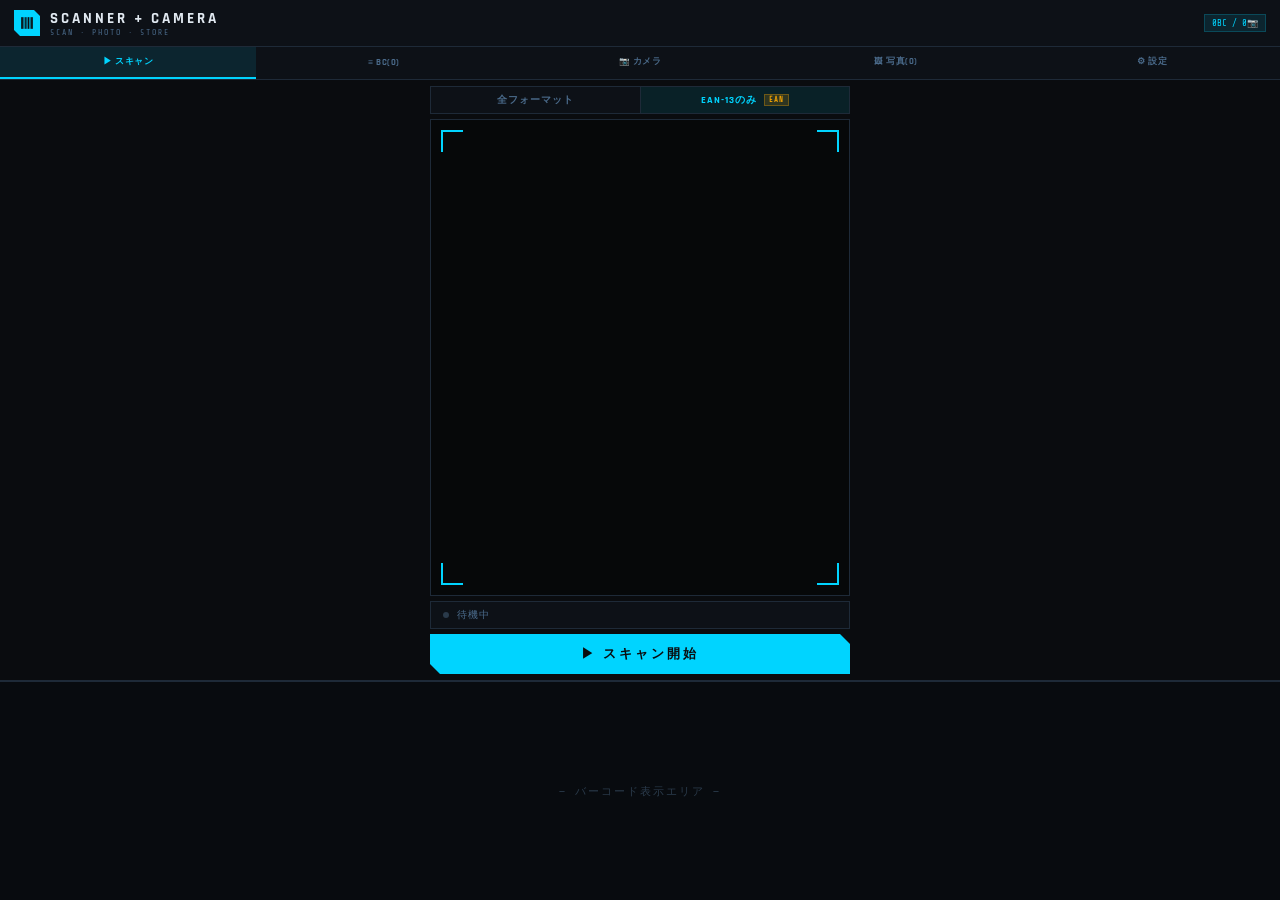
==== commit 2ee01b9b: "Rename index.html to index.html" ====
--- a/index.html
+++ b/index.html
@@ -132,6 +132,18 @@
       <video id="cam-video" muted playsinline autoplay></video>
       <div class="flash" id="flash"></div>
       <div class="focus-ring" id="focus-ring"></div>
+      <!-- アスペクト比クロップ範囲オーバーレイ -->
+      <div id="crop-overlay" class="crop-overlay" style="display:none;">
+        <div class="crop-mask crop-mask-top"></div>
+        <div class="crop-mask crop-mask-bottom"></div>
+        <div class="crop-frame">
+          <div class="crop-corner crop-corner-tl"></div>
+          <div class="crop-corner crop-corner-tr"></div>
+          <div class="crop-corner crop-corner-bl"></div>
+          <div class="crop-corner crop-corner-br"></div>
+          <span id="crop-ratio-label" class="crop-ratio-label">16:9</span>
+        </div>
+      </div>
       <div id="cam-ph" style="display:flex;position:absolute;inset:0;flex-direction:column;align-items:center;justify-content:center;gap:10px;background:#000;">
         <svg width="44" height="44" viewBox="0 0 24 24" fill="none" stroke="#4a6a8a" stroke-width="1.5">
           <path d="M23 19a2 2 0 01-2 2H3a2 2 0 01-2-2V8a2 2 0 012-2h4l2-3h6l2 3h4a2 2 0 012 2z"/>
@@ -145,10 +157,6 @@
       <span class="err-code-badge" id="cam-err-code">E000</span>
       <div class="err-body" id="cam-err-body"></div>
       <button class="err-retry" id="cam-retry">↺ 再試行</button>
-    </div>
-    <div id="zoom-row" style="display:none;" class="zoom-row">
-      <span id="zoom-lbl" class="zoom-lbl">1.0×</span>
-      <input type="range" id="zoom-slider" min="0.1" max="5" step="0.1" value="1"/>
     </div>
     <!-- カメラ設定行: 画質とアスペクト比の制御 -->
     <div class="cam-settings-row">
@@ -169,7 +177,7 @@
         <button class="ratio-btn" data-r="21/9">21:9</button>
       </div>
     </div>
-    <div class="cam-controls">
+    <div class="cam-controls" id="cam-controls">
       <div class="btn-row">
         <button id="btn-cam-switch" class="btn-sub">🔄</button>
         <button id="btn-torch" class="btn-sub">🔦</button>
@@ -177,6 +185,12 @@
         <button id="btn-folder-toggle" class="btn-sub">📁</button>
         <button id="btn-goto-scan" class="btn-sub">SCAN</button>
       </div>
+      <!-- ズームスライダー: 倍率1未満の超広角にも対応 -->
+      <div class="zoom-controls">
+        <span id="uw-label" style="display:none;font-family:'Share Tech Mono',monospace;font-size:9px;color:#ffaa44;letter-spacing:1px;">UW</span>
+        <input type="range" id="zoom-slider" min="0.5" max="5" step="0.05" value="1">
+        <span id="zoom-level">1.00x</span>
+      </div>
     </div>
     <div class="thumb-strip-wrap" id="thumb-strip-wrap" style="display:none;">
       <div class="thumb-strip-hdr">
@@ -220,8 +234,9 @@
       <button class="btn-sm danger" id="btn-photo-clear" style="display:none">全削除</button>
     </div>
     <div class="merge-bar" id="merge-bar">
+      <div class="merge-sel-preview" id="merge-sel-preview"></div>
       <span class="merge-bar-txt" id="merge-bar-txt">写真をタップして選択（2枚以上）</span>
-      <button class="btn-merge-exec" id="btn-merge-exec" disabled>結合する</button>
+      <button class="btn-merge-exec" id="btn-merge-exec" disabled>結合</button>
       <button class="btn-merge-cancel" id="btn-merge-cancel">✕</button>
     </div>
     <div class="multi-sel-bar" id="multi-sel-bar">
@@ -407,4 +422,4 @@
 <script src="main.js"></script>
 
 </body>
-</html>+</html>
--- a/style.css
+++ b/style.css
@@ -250,7 +250,7 @@
 .ctrl-btn.red { border-color: #ff4466; color: #ff4466; }
 .ctrl-btn.torch-on { border-color: #ffdd00 !important; color: #ffdd00 !important; box-shadow: 0 0 10px rgba(255,221,0,.35); }
 .ctrl-btn.hilite { border-color: var(--accent); color: var(--accent); }
-.shutter { width: 68px; height: 68px; border-radius: 50%; border: 3px solid #e0e8f0; background: transparent; cursor: pointer; position: relative; display: flex; align-items: center; justify-content: center; -webkit-tap-highlight-color: transparent; flex-shrink: 0; }
+.shutter { width: 68px; height: 68px; border-radius: 50%; border: 3px solid #e0e8f0; background: transparent; cursor: pointer; position: relative; display: flex; align-items: center; justify-content: center; -webkit-tap-highlight-color: transparent; flex-shrink: 0; touch-action: none; /* シャッターボタン上でのスワイプを確実に捕捉 */ }
 .shutter::after { content: ''; width: 52px; height: 52px; border-radius: 50%; background: #e0e8f0; display: block; transition: transform .1s; }
 .shutter:active::after { transform: scale(.85); }
 .shutter:disabled { opacity: .3; cursor: default; }
@@ -293,6 +293,8 @@
 .merge-bar { display: none; align-items: center; gap: 8px; padding: 7px 12px; border-bottom: 1px solid var(--accent-20); background: var(--accent-10); flex-shrink: 0; }
 .merge-bar.on { display: flex; }
 .merge-bar-txt { font-family: 'Share Tech Mono', monospace; font-size: 10px; color: var(--accent); flex: 1; }
+.merge-sel-preview { display: flex; gap: 3px; align-items: center; flex-shrink: 0; }
+.merge-sel-preview img { width: 28px; height: 28px; object-fit: cover; border: 1px solid var(--accent); opacity: 0.85; }
 .btn-merge-exec { padding: 7px 14px; background: var(--accent); color: #0a0c0f; border: none; font-family: 'Rajdhani', sans-serif; font-size: 11px; font-weight: 700; letter-spacing: 2px; text-transform: uppercase; cursor: pointer; clip-path: polygon(0 0, calc(100% - 7px) 0, 100% 7px, 100% 100%, 7px 100%, 0 calc(100% - 7px)); }
 .btn-merge-exec:disabled { opacity: .4; cursor: default; }
 .btn-merge-cancel { padding: 7px 10px; background: transparent; border: 1px solid #2a3a4a; color: #4a6a8a; font-family: 'Rajdhani', sans-serif; font-size: 11px; font-weight: 700; cursor: pointer; }
@@ -462,3 +464,172 @@
   touch-action: none; /* ブラウザ標準のスクロールを無効化してスワイプを優先 */
   transition: transform 0.3s ease-out;
 }
+
+/* プレビュー枠の動的なアスペクト比変更に対応するためのスタイル */
+.cam-vf {
+  transition: aspect-ratio 0.3s ease-in-out;
+}
+
+/* シャッターボタンのスワイプ操作を有効にするためのスタイル */
+.cam-controls {
+  touch-action: pan-y pinch-zoom; /* 垂直スクロールとピンチズームは許可しつつ、横方向スワイプをJSで処理 */
+}
+
+/* ズームスライダーのスタイル */
+.zoom-controls {
+  width: 100%;
+  max-width: 440px;
+  padding: 10px 15px;
+  background: #0d1117;
+  display: flex;
+  align-items: center;
+  gap: 10px;
+  border-top: 1px solid #1e2a38;
+  flex-shrink: 0;
+}
+
+#zoom-slider {
+  flex: 1;
+  -webkit-appearance: none;
+  appearance: none;
+  height: 4px;
+  background: #1e2a38;
+  outline: none;
+  opacity: 0.7;
+  transition: opacity .2s;
+}
+
+#zoom-slider:hover {
+  opacity: 1;
+}
+
+#zoom-slider::-webkit-slider-thumb {
+  -webkit-appearance: none;
+  appearance: none;
+  width: 16px;
+  height: 16px;
+  border-radius: 50%;
+  background: var(--accent);
+  cursor: pointer;
+  box-shadow: 0 0 5px var(--accent);
+}
+
+#zoom-slider::-moz-range-thumb {
+  width: 16px;
+  height: 16px;
+  border-radius: 50%;
+  background: var(--accent);
+  cursor: pointer;
+  box-shadow: 0 0 5px var(--accent);
+}
+
+#zoom-level {
+  font-family: 'Share Tech Mono', monospace;
+  font-size: 12px;
+  color: var(--accent);
+  width: 50px;
+  text-align: right;
+}
+
+/* プレビュー枠の動的なアスペクト比変更に対応するためのスタイル */
+#cam-vf {
+  flex: none;          /* flex:1 を無効化して aspect-ratio を優先 */
+  width: 100%;
+  max-width: 440px;
+  aspect-ratio: 16/9;  /* デフォルト比率 (JSで上書きされる) */
+  min-height: 0;
+  transition: aspect-ratio 0.3s cubic-bezier(0.4, 0, 0.2, 1);
+}
+
+/* ═══════════════════════════════════════════════════════
+   アスペクト比クロップ範囲オーバーレイ
+   ═══════════════════════════════════════════════════════ */
+
+.crop-overlay {
+  position: absolute;
+  inset: 0;
+  z-index: 10;
+  pointer-events: none;
+  display: flex;
+  flex-direction: column;
+  align-items: stretch;
+  opacity: 0;
+  transition: opacity 0.3s ease;
+}
+
+.crop-overlay.show {
+  opacity: 1;
+}
+
+/* 上下のマスク（クロップ外の暗い領域） */
+.crop-mask-top,
+.crop-mask-bottom,
+.crop-mask {
+  width: 100%;
+  background: rgba(0, 0, 0, 0.55);
+  flex-shrink: 0;
+  transition: height 0.3s cubic-bezier(0.4, 0, 0.2, 1);
+  height: 0;
+}
+
+/* クロップ枠（実際に撮影される範囲） */
+.crop-frame {
+  flex: 1;
+  position: relative;
+  border: 1.5px solid rgba(100, 200, 255, 0.7);
+  box-shadow: 0 0 0 1px rgba(0,0,0,0.3), inset 0 0 0 1px rgba(0,0,0,0.2);
+}
+
+/* 四隅のコーナーマーク */
+.crop-corner {
+  position: absolute;
+  width: 16px;
+  height: 16px;
+  border-color: #5bc8f5;
+  border-style: solid;
+}
+.crop-corner-tl { top: -1px; left: -1px; border-width: 2px 0 0 2px; }
+.crop-corner-tr { top: -1px; right: -1px; border-width: 2px 2px 0 0; }
+.crop-corner-bl { bottom: -1px; left: -1px; border-width: 0 0 2px 2px; }
+.crop-corner-br { bottom: -1px; right: -1px; border-width: 0 2px 2px 0; }
+
+/* 比率ラベル（中央上に表示） */
+.crop-ratio-label {
+  position: absolute;
+  top: 8px;
+  left: 50%;
+  transform: translateX(-50%);
+  font-family: 'Share Tech Mono', monospace;
+  font-size: 13px;
+  font-weight: bold;
+  color: #5bc8f5;
+  background: rgba(0, 0, 0, 0.6);
+  padding: 2px 10px;
+  border-radius: 10px;
+  letter-spacing: 2px;
+  white-space: nowrap;
+  text-shadow: 0 0 8px rgba(91, 200, 245, 0.8);
+}
+
+/* ズームスライダー：スライダーの塗りつぶし進捗表示 */
+#zoom-slider {
+  background: linear-gradient(
+    to right,
+    var(--accent) 0%,
+    var(--accent) var(--zoom-progress, 10%),
+    #1e2a38 var(--zoom-progress, 10%),
+    #1e2a38 100%
+  );
+}
+
+/* トーチボタン ON状態 */
+#btn-torch.on {
+  background: rgba(255, 220, 80, 0.25);
+  border-color: rgba(255, 220, 80, 0.6);
+  color: #ffd84a;
+  box-shadow: 0 0 10px rgba(255, 216, 74, 0.4);
+}
+#btn-torch:disabled {
+  cursor: not-allowed;
+  filter: grayscale(1);
+}
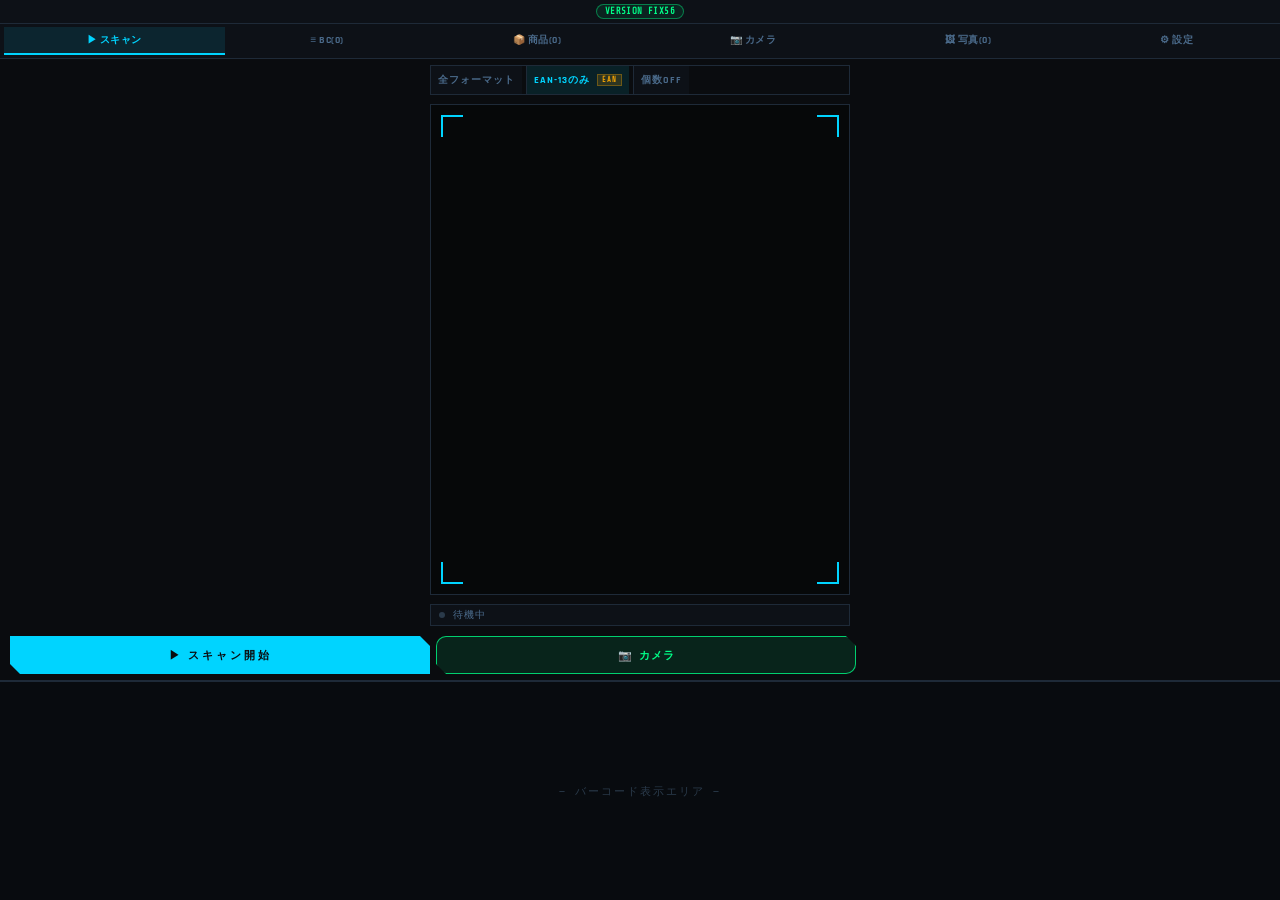
==== commit 6782e9fe: "Add files via upload" ====
--- a/index.html
+++ b/index.html
@@ -4,9 +4,1641 @@
   <meta charset="UTF-8"/>
   <meta name="viewport" content="width=device-width,initial-scale=1,maximum-scale=1,user-scalable=no,viewport-fit=cover"/>
   <title>Scanner + Camera</title>
-  
+
+  <!-- PWA -->
+  <link rel="manifest" href="manifest.json?v=fix56"/>
+  <meta name="mobile-web-app-capable" content="yes"/>
+  <meta name="apple-mobile-web-app-capable" content="yes"/>
+  <meta name="apple-mobile-web-app-status-bar-style" content="black-translucent"/>
+  <meta name="apple-mobile-web-app-title" content="Scanner"/>
+  <meta name="theme-color" content="#00d4ff"/>
+  <link rel="apple-touch-icon" href="apple-touch-icon.png"/>
+
+  <link rel="preconnect" href="https://fonts.googleapis.com">
+  <link rel="preconnect" href="https://fonts.gstatic.com" crossorigin>
+  <link href="https://fonts.googleapis.com/css2?family=Share+Tech+Mono&family=Rajdhani:wght@400;600;700&display=swap" rel="stylesheet">
   <script src="https://cdnjs.cloudflare.com/ajax/libs/jsbarcode/3.11.5/JsBarcode.all.min.js"></script>
   <link rel="stylesheet" href="style.css">
+
+  <!-- camera fixed/fullscreen overrides: UIは削らず、カメラ画面だけ固定配置 -->
+  <style id="camera-fixed-fullscreen-style">
+    /* カメラモードでは、アスペクト比変更で操作ボタン位置が上下しないよう固定レイアウト化 */
+    #pg-camera.cam-pg.on{
+      display:flex;
+      flex-direction:column;
+      height:calc(100dvh - 92px);
+      min-height:0;
+      overflow:hidden;
+      position:relative;
+    }
+    #pg-camera #cam-vf{
+      flex:1 1 auto !important;
+      min-height:0 !important;
+      width:100% !important;
+      max-height:none !important;
+      aspect-ratio:auto !important;
+      position:relative;
+    }
+    #pg-camera #cam-controls,
+    #pg-camera .cam-bottom-row{
+      flex:0 0 auto;
+      position:relative;
+      z-index:40;
+    }
+    #pg-camera #cam-controls{
+      padding-bottom:max(6px, env(safe-area-inset-bottom));
+    }
+    #btn-cam-scan-mode.cam-scan-jump{
+      font-family:'Share Tech Mono',monospace;
+      font-size:10px;
+      letter-spacing:.5px;
+      color:#00ff88;
+      border-color:#00ff88;
+      background:rgba(0,255,136,.10);
+    }
+    /* FULL選択時: ヘッダー/タブは隠すだけ。削除せず、SCANボタンで戻れる */
+    body.cam-full-mode .hdr,
+    body.cam-full-mode .tabs{
+      display:none !important;
+    }
+    body.cam-full-mode #app{
+      height:100dvh;
+      overflow:hidden;
+    }
+    body.cam-full-mode #pg-camera.cam-pg.on,
+    body.fullscreen #pg-camera.cam-pg.on{
+      height:100dvh;
+      padding-top:0;
+    }
+    body.cam-full-mode #pg-camera #cam-group-bar,
+    body.cam-full-mode #pg-camera .cam-settings-row{
+      position:absolute;
+      left:8px;
+      right:8px;
+      z-index:45;
+      background:rgba(5,10,16,.62);
+      backdrop-filter:blur(6px);
+      border-radius:10px;
+    }
+    body.cam-full-mode #pg-camera #cam-group-bar{ top:8px; }
+    body.cam-full-mode #pg-camera .cam-settings-row{ top:44px; }
+    body.cam-full-mode #pg-camera #cam-controls{
+      position:absolute;
+      left:0;
+      right:0;
+      bottom:44px;
+      z-index:55;
+      background:linear-gradient(to top, rgba(0,0,0,.72), rgba(0,0,0,0));
+      padding-top:28px;
+    }
+    body.cam-full-mode #pg-camera .cam-bottom-row{
+      position:absolute;
+      left:8px;
+      right:8px;
+      bottom:max(4px, env(safe-area-inset-bottom));
+      z-index:56;
+      background:rgba(5,10,16,.55);
+      border-radius:10px;
+    }
+    body.cam-full-mode #pg-camera #cam-vf{
+      height:100dvh !important;
+      flex:1 1 100% !important;
+    }
+    body.cam-full-mode #pg-camera #cam-video{
+      /* FIX9: FULL時は拡大クロップしない。センサー映像全体を表示する */
+      object-fit:contain !important;
+      width:100% !important;
+      height:100% !important;
+      background:#000 !important;
+    }
+    body.cam-full-mode #pg-camera #cam-vf{
+      background:#000 !important;
+    }
+
+
+    /* FIX3: 比率変更は下側シャッター周辺で操作。上側ASPECT行はタップ専用 */
+    #pg-camera #ratio-row{ touch-action:manipulation; }
+    #pg-camera #cam-controls .btn-row{
+      touch-action:pan-y;
+      user-select:none;
+      -webkit-user-select:none;
+    }
+    #pg-camera #cam-controls .btn-row::after{
+      content:'左右スワイプで比率変更';
+      position:absolute;
+      left:50%;
+      transform:translateX(-50%);
+      bottom:-12px;
+      font-family:'Share Tech Mono',monospace;
+      font-size:8px;
+      letter-spacing:.8px;
+      color:rgba(0,212,255,.55);
+      pointer-events:none;
+      white-space:nowrap;
+    }
+    #pg-camera #cam-controls .btn-row{ position:relative; }
+
+    /* FIX3: 最近の写真を見やすくする。ボタンに埋もれないよう明るい枠と横スクロール */
+    #pg-camera #thumb-strip-wrap{
+      position:relative !important;
+      z-index:54 !important;
+      margin:6px 8px 4px !important;
+      padding:6px !important;
+      background:rgba(3,10,18,.82) !important;
+      border:1px solid rgba(0,212,255,.45) !important;
+      border-radius:10px !important;
+      backdrop-filter:blur(6px);
+      box-shadow:0 0 14px rgba(0,212,255,.12);
+    }
+    #pg-camera #thumb-strip-wrap .thumb-strip-hdr{
+      display:flex !important;
+      align-items:center !important;
+      justify-content:space-between !important;
+      margin-bottom:4px !important;
+      color:rgba(220,245,255,.92) !important;
+    }
+    #pg-camera #thumb-strip{
+      display:flex !important;
+      gap:7px !important;
+      overflow-x:auto !important;
+      overflow-y:hidden !important;
+      padding:2px 2px 4px !important;
+      -webkit-overflow-scrolling:touch;
+    }
+    #pg-camera #thumb-strip .mini-thumb{
+      flex:0 0 62px !important;
+      width:62px !important;
+      height:62px !important;
+      border:1px solid rgba(0,212,255,.55) !important;
+      border-radius:8px !important;
+      overflow:hidden !important;
+      background:#050a10 !important;
+    }
+    #pg-camera #thumb-strip .mini-thumb img{
+      width:100% !important;
+      height:100% !important;
+      object-fit:cover !important;
+      display:block !important;
+    }
+    body.cam-full-mode #pg-camera #thumb-strip-wrap{
+      position:absolute !important;
+      left:8px !important;
+      right:8px !important;
+      bottom:154px !important;
+      margin:0 !important;
+    }
+
+    /* FIX3: →だけだと意味が不明なので、横向きON時だけ「向き→」として表示 */
+    #pg-camera #btn-direction{
+      display:none;
+      min-width:48px;
+      font-size:10px !important;
+      letter-spacing:.2px !important;
+    }
+
+
+    /* FIX4: カメラ範囲ガイドを常時分かりやすく表示 */
+    #pg-camera #cam-range-guide{
+      position:absolute;
+      inset:0;
+      z-index:18;
+      pointer-events:none;
+      display:flex;
+      align-items:center;
+      justify-content:center;
+    }
+    #pg-camera #cam-range-box{
+      position:relative;
+      border:2px solid rgba(0,212,255,.95);
+      box-shadow:0 0 0 1px rgba(255,255,255,.18) inset, 0 0 18px rgba(0,212,255,.22);
+      border-radius:6px;
+      background:linear-gradient(to bottom, rgba(0,212,255,.02), rgba(0,212,255,.01));
+    }
+    #pg-camera #cam-range-box::before,
+    #pg-camera #cam-range-box::after{
+      content:'';
+      position:absolute;
+      background:rgba(0,212,255,.52);
+    }
+    #pg-camera #cam-range-box::before{
+      left:0; right:0; top:50%; height:1px; transform:translateY(-50%);
+    }
+    #pg-camera #cam-range-box::after{
+      top:0; bottom:0; left:50%; width:1px; transform:translateX(-50%);
+    }
+    #pg-camera .cam-range-third-v,
+    #pg-camera .cam-range-third-h{
+      position:absolute;
+      background:rgba(0,212,255,.20);
+    }
+    #pg-camera .cam-range-third-v{ top:0; bottom:0; width:1px; }
+    #pg-camera .cam-range-third-v.v1{ left:33.333%; }
+    #pg-camera .cam-range-third-v.v2{ left:66.666%; }
+    #pg-camera .cam-range-third-h{ left:0; right:0; height:1px; }
+    #pg-camera .cam-range-third-h.h1{ top:33.333%; }
+    #pg-camera .cam-range-third-h.h2{ top:66.666%; }
+    #pg-camera #cam-range-label{
+      position:absolute;
+      top:6px;
+      right:8px;
+      padding:2px 6px;
+      font-family:'Share Tech Mono',monospace;
+      font-size:9px;
+      letter-spacing:.8px;
+      color:#dff9ff;
+      background:rgba(0,0,0,.42);
+      border:1px solid rgba(0,212,255,.55);
+      border-radius:999px;
+      text-shadow:0 0 8px rgba(0,212,255,.25);
+    }
+
+    /* FIX4: 倍率UIはデフォルト非表示。必要な時だけ開く */
+    #pg-camera .zoom-toggle-row{
+      display:flex;
+      justify-content:flex-end;
+      gap:8px;
+      margin-top:6px;
+      margin-bottom:2px;
+      padding-inline:10px;
+    }
+    #pg-camera #btn-zoom-toggle,
+    #pg-camera #btn-save-unsaved{
+      min-width:84px;
+      height:32px;
+      border-radius:999px;
+      font-family:'Share Tech Mono',monospace;
+      font-size:10px;
+      letter-spacing:.5px;
+      color:#9fdfff;
+      border:1px solid rgba(0,212,255,.42);
+      background:rgba(3,10,18,.82);
+    }
+    #pg-camera #btn-zoom-toggle.on{
+      color:#00161f;
+      background:rgba(0,212,255,.88);
+      border-color:rgba(0,212,255,.96);
+      box-shadow:0 0 12px rgba(0,212,255,.22);
+    }
+    #pg-camera #btn-save-unsaved{
+      color:#00ff88;
+      border-color:rgba(0,255,136,.55);
+      background:rgba(0,255,136,.10);
+    }
+    #pg-camera #btn-save-unsaved:disabled{
+      opacity:.38;
+      color:#8aa0aa;
+      border-color:rgba(120,150,165,.35);
+      background:rgba(3,10,18,.55);
+    }
+
+    #pg-camera #zoom-controls{
+      display:none;
+      margin-top:0;
+    }
+    #pg-camera #zoom-controls.on{
+      display:flex !important;
+    }
+    body.cam-full-mode #pg-camera .zoom-toggle-row,
+    body.cam-full-mode #pg-camera #zoom-controls{
+      position:relative;
+      z-index:56;
+    }
+
+
+
+    /* FIX5: カメラ範囲ガイドは外枠だけ。中央線・3分割線は出さない */
+    #pg-camera #cam-range-box::before,
+    #pg-camera #cam-range-box::after,
+    #pg-camera .cam-range-third-v,
+    #pg-camera .cam-range-third-h{
+      display:none !important;
+      content:none !important;
+    }
+    #pg-camera #cam-range-box{
+      border:2px solid rgba(0,212,255,.98) !important;
+      box-shadow:0 0 0 1px rgba(255,255,255,.18) inset, 0 0 18px rgba(0,212,255,.22) !important;
+      background:transparent !important;
+    }
+
+    /* FIX5: スキャン開始/停止 7 : カメラ 3 */
+    #pg-scan .scan-action-row{
+      display:flex;
+      gap:8px;
+      align-items:stretch;
+      width:100%;
+      margin-top:8px;
+    }
+    #pg-scan .scan-action-row #btn-scan{
+      flex:7 1 0;
+      margin-top:0 !important;
+      width:auto !important;
+      min-width:0;
+    }
+    #pg-scan .scan-action-row #btn-scan-to-camera{
+      flex:3 1 0;
+      min-width:0;
+      border:1px solid rgba(0,255,136,.78);
+      color:#00ff88;
+      background:rgba(0,255,136,.10);
+      border-radius:10px;
+      font-family:'Share Tech Mono',monospace;
+      font-size:11px;
+      letter-spacing:.8px;
+      font-weight:700;
+      white-space:nowrap;
+    }
+    #pg-scan .scan-action-row #btn-scan-to-camera:active{
+      transform:scale(.98);
+      background:rgba(0,255,136,.20);
+    }
+
+    /* FIX9 final override: FULLだけ拡大クロップ禁止 */
+    body.cam-full-mode #pg-camera #cam-video,
+    #pg-camera.full-preview #cam-video{
+      object-fit:contain !important;
+      width:100% !important;
+      height:100% !important;
+      background:#000 !important;
+    }
+
+
+    /* FIX10: 未保存数・保存結果・バージョン表示 */
+    .unsaved-indicator{
+      margin-left:auto;
+      padding:3px 8px;
+      border:1px solid rgba(0,255,136,.45);
+      border-radius:999px;
+      color:#00ff88;
+      background:rgba(0,255,136,.08);
+      font-family:'Share Tech Mono',monospace;
+      font-size:10px;
+      white-space:nowrap;
+    }
+    #pg-camera .save-status-row{
+      display:flex;
+      gap:8px;
+      align-items:center;
+      justify-content:flex-end;
+      padding:0 10px 3px;
+      font-family:'Share Tech Mono',monospace;
+      font-size:9px;
+      color:#8fb5c8;
+      min-height:14px;
+    }
+    #pg-camera #save-result-mini.warn{ color:#ffaa44; }
+    #pg-camera #save-result-mini.err{ color:#ff6688; }
+    #pg-camera #save-result-mini.ok{ color:#00ff88; }
+    .photo-save-badge{
+      position:absolute;
+      left:5px;
+      bottom:5px;
+      z-index:6;
+      padding:2px 6px;
+      border-radius:999px;
+      font-family:'Share Tech Mono',monospace;
+      font-size:9px;
+      line-height:1.2;
+      background:rgba(0,0,0,.62);
+      border:1px solid rgba(255,255,255,.18);
+      color:#dff9ff;
+      backdrop-filter:blur(4px);
+      pointer-events:none;
+    }
+    .photo-save-badge.unsaved{
+      color:#00ff88;
+      border-color:rgba(0,255,136,.55);
+      background:rgba(0,80,45,.55);
+    }
+    .photo-save-badge.saved{
+      color:#9fdfff;
+      border-color:rgba(0,212,255,.38);
+      background:rgba(0,40,60,.50);
+    }
+    .mini-thumb{ position:relative; }
+    .mini-thumb .photo-save-badge{
+      left:3px;
+      bottom:3px;
+      padding:1px 4px;
+      font-size:8px;
+    }
+    .app-update-row{
+      display:flex;
+      gap:8px;
+      align-items:center;
+      flex-wrap:wrap;
+      margin-top:8px;
+    }
+    .app-version-pill,
+    .save-log-pill{
+      padding:5px 8px;
+      border-radius:999px;
+      background:rgba(0,212,255,.08);
+      border:1px solid rgba(0,212,255,.35);
+      color:#9fdfff;
+      font-family:'Share Tech Mono',monospace;
+      font-size:10px;
+    }
+    .save-log-pill.warn{ color:#ffaa44; border-color:rgba(255,170,68,.45); background:rgba(255,170,68,.08); }
+    .save-log-pill.err{ color:#ff6688; border-color:rgba(255,102,136,.45); background:rgba(255,102,136,.08); }
+    .settings-btn.update{
+      border-color:rgba(0,255,136,.45);
+      color:#00ff88;
+      background:rgba(0,255,136,.08);
+    }
+
+
+
+    /* FIX11: FULLプレビューは横幅優先。保存データはtakePhoto側でFULLのまま保持 */
+    body.cam-full-mode #pg-camera #cam-video,
+    #pg-camera.full-preview #cam-video{
+      object-fit:cover !important;
+      width:100% !important;
+      height:100% !important;
+      background:#000 !important;
+    }
+    body.cam-full-mode #pg-camera #cam-range-guide{
+      inset:0 !important;
+    }
+    body.cam-full-mode #pg-camera #cam-range-box{
+      width:calc(100% - 20px) !important;
+      height:calc(100% - 20px) !important;
+      max-width:none !important;
+      max-height:none !important;
+    }
+
+
+    /* FIX13 final: FULLは大きさ維持。上下だけ軽くクロップして横幅を広く見せる */
+    body.cam-full-mode #pg-camera #cam-video,
+    #pg-camera.full-preview #cam-video{
+      object-fit:cover !important;
+      object-position:center center !important;
+      width:100% !important;
+      height:100% !important;
+      background:#000 !important;
+    }
+    body.cam-full-mode #pg-camera #cam-vf,
+    #pg-camera.full-preview #cam-vf{
+      overflow:hidden !important;
+    }
+    body.cam-full-mode #pg-camera #cam-range-box,
+    #pg-camera.full-preview #cam-range-box{
+      width:calc(100% - 16px) !important;
+      height:calc(100% - 16px) !important;
+      max-width:none !important;
+      max-height:none !important;
+    }
+
+
+    /* FIX13: FULLはプレビュー範囲=保存範囲。最近写真は操作ボタンから離して横スクロール優先 */
+    body.cam-full-mode #pg-camera #cam-video,
+    #pg-camera.full-preview #cam-video{
+      object-fit:cover !important;
+      object-position:center center !important;
+      width:100% !important;
+      height:100% !important;
+      background:#000 !important;
+    }
+    body.cam-full-mode #pg-camera #thumb-strip-wrap{
+      position:absolute !important;
+      left:8px !important;
+      right:8px !important;
+      bottom:230px !important;
+      margin:0 !important;
+      z-index:80 !important;
+      pointer-events:auto !important;
+      max-height:92px !important;
+      touch-action:pan-x !important;
+    }
+    body.cam-full-mode #pg-camera #thumb-strip{
+      touch-action:pan-x !important;
+      overscroll-behavior-x:contain;
+      -webkit-overflow-scrolling:touch;
+      padding-bottom:8px !important;
+    }
+    body.cam-full-mode #pg-camera #cam-controls{
+      z-index:60 !important;
+    }
+    body.cam-full-mode #pg-camera .cam-bottom-row{
+      z-index:61 !important;
+    }
+    #pg-camera #cam-controls .btn-row.ratio-swipe-locked::after{
+      content:'写真スクロール中' !important;
+      color:rgba(0,255,136,.65) !important;
+    }
+
+
+
+    /* FIX16: FULL = 4:3基準の縦拡張。横幅は4:3と同じ感覚で維持し、上下だけ増やす */
+    body.cam-full-mode #pg-camera #cam-vf,
+    #pg-camera.full-preview #cam-vf{
+      overflow:hidden !important;
+      position:relative !important;
+    }
+    body.cam-full-mode #pg-camera #cam-video,
+    #pg-camera.full-preview #cam-video{
+      object-fit:fill !important;
+      object-position:center center !important;
+      position:absolute !important;
+      left:0 !important;
+      top:50% !important;
+      width:100% !important;
+      height:auto !important;
+      min-height:0 !important;
+      max-width:none !important;
+      transform:translateY(-50%) !important;
+      background:#000 !important;
+    }
+    body.cam-full-mode #pg-camera #cam-range-box,
+    #pg-camera.full-preview #cam-range-box{
+      width:calc(100% - 16px) !important;
+      height:calc(100% - 16px) !important;
+      max-width:none !important;
+      max-height:none !important;
+    }
+
+
+
+    /* FIX16: FULLではなく「縦拡張」モード。4:3と同じ横幅感で高さだけ増やす */
+    body.cam-full-mode .hdr,
+    body.cam-full-mode .tabs{
+      display:flex !important;
+    }
+    body.cam-full-mode #app{
+      height:auto !important;
+      overflow:hidden !important;
+    }
+    body.cam-full-mode #pg-camera.cam-pg.on,
+    #pg-camera.full-preview{
+      height:calc(100dvh - 92px) !important;
+      padding-top:0 !important;
+    }
+    body.cam-full-mode #pg-camera #cam-group-bar,
+    body.cam-full-mode #pg-camera .cam-settings-row{
+      position:relative !important;
+      left:auto !important;
+      right:auto !important;
+      top:auto !important;
+      background:transparent !important;
+      backdrop-filter:none !important;
+    }
+    body.cam-full-mode #pg-camera #cam-controls,
+    body.cam-full-mode #pg-camera .cam-bottom-row{
+      position:relative !important;
+      left:auto !important;
+      right:auto !important;
+      bottom:auto !important;
+      z-index:60 !important;
+    }
+    body.cam-full-mode #pg-camera #cam-vf,
+    #pg-camera.full-preview #cam-vf{
+      width:100% !important;
+      aspect-ratio:1 / 1 !important;
+      flex:0 0 auto !important;
+      height:auto !important;
+      max-height:calc(100dvh - 290px) !important;
+      min-height:0 !important;
+      overflow:hidden !important;
+      background:#000 !important;
+      position:relative !important;
+    }
+    body.cam-full-mode #pg-camera #cam-video,
+    #pg-camera.full-preview #cam-video{
+      object-fit:cover !important;
+      object-position:center center !important;
+      position:absolute !important;
+      inset:0 !important;
+      width:100% !important;
+      height:100% !important;
+      transform:none !important;
+      background:#000 !important;
+    }
+    body.cam-full-mode #pg-camera #cam-range-box,
+    #pg-camera.full-preview #cam-range-box{
+      width:calc(100% - 16px) !important;
+      height:calc(100% - 16px) !important;
+      max-width:none !important;
+      max-height:none !important;
+    }
+    body.cam-full-mode #pg-camera #thumb-strip-wrap{
+      position:relative !important;
+      left:auto !important;
+      right:auto !important;
+      bottom:auto !important;
+      margin:6px 8px 4px !important;
+      z-index:54 !important;
+      max-height:92px !important;
+      pointer-events:auto !important;
+      touch-action:pan-x !important;
+    }
+
+  
+    /* FIX16 FINAL: 横幅固定の高さ追加モード。FULL表記でも横方向は4:3基準。 */
+    #pg-camera.full-preview #cam-vf,
+    body.cam-full-mode #pg-camera #cam-vf{
+      aspect-ratio:1 / 1 !important;
+      width:100% !important;
+      flex:0 0 auto !important;
+      overflow:hidden !important;
+      max-height:calc(100dvh - 290px) !important;
+    }
+    #pg-camera.full-preview #cam-video,
+    body.cam-full-mode #pg-camera #cam-video{
+      width:100% !important;
+      height:100% !important;
+      object-fit:cover !important;
+      object-position:center center !important;
+      position:absolute !important;
+      inset:0 !important;
+    }
+    #pg-camera.full-preview #cam-range-box,
+    body.cam-full-mode #pg-camera #cam-range-box{
+      width:calc(100% - 20px) !important;
+      height:calc(100% - 20px) !important;
+    }
+
+
+    /* FIX30 FINAL: 拡大しないカメラ表示。FULL/デフォルトは取得映像を切らずに表示・保存する */
+    #pg-camera.full-preview #cam-video,
+    body.cam-full-mode #pg-camera #cam-video,
+    #pg-camera.default-preview #cam-video{
+      object-fit:contain !important;
+      object-position:center center !important;
+      position:absolute !important;
+      inset:0 !important;
+      width:100% !important;
+      height:100% !important;
+      transform:none !important;
+      background:#000 !important;
+    }
+    #pg-camera.default-preview #cam-vf{
+      background:#000 !important;
+      overflow:hidden !important;
+    }
+    #pg-camera.full-preview #cam-vf,
+    body.cam-full-mode #pg-camera #cam-vf{
+      background:#000 !important;
+      overflow:hidden !important;
+    }
+    #pg-camera.full-preview #cam-range-box,
+    body.cam-full-mode #pg-camera #cam-range-box,
+    #pg-camera.default-preview #cam-range-box{
+      width:calc(100% - 20px) !important;
+      height:calc(100% - 20px) !important;
+      max-width:none !important;
+      max-height:none !important;
+    }
+
+
+
+    /* FIX30: 商品撮影優先。グループ選択はカメラ画面から常時消す */
+    #pg-camera #cam-group-bar{ display:none !important; }
+
+    /* FIX30: カメラ内ボタンを同じ高さで扱いやすく */
+    #pg-camera #btn-native-camera,
+    #pg-camera #btn-wide-camera,
+    #pg-camera #btn-save-unsaved,
+    #pg-camera #btn-zoom-toggle{
+      min-width:76px;
+      height:34px;
+      padding:0 10px;
+      border-radius:999px;
+      display:inline-flex;
+      align-items:center;
+      justify-content:center;
+      white-space:nowrap;
+    }
+    #pg-camera #btn-wide-camera.on{
+      background:rgba(255,170,68,.20) !important;
+      border-color:#ffaa44 !important;
+      color:#ffaa44 !important;
+    }
+    #pg-camera #btn-native-camera{
+      color:#d9f7ff;
+      border:1px solid rgba(0,212,255,.52);
+      background:rgba(0,212,255,.10);
+      font-family:'Share Tech Mono',monospace;
+      font-size:10px;
+    }
+
+    /* FIX30: 最近の写真は操作ボタンに埋もれない位置・高さへ */
+    #pg-camera #thumb-strip-wrap{
+      z-index:80 !important;
+      margin:8px 8px 6px !important;
+      max-height:98px !important;
+      overflow:hidden !important;
+    }
+    #pg-camera #thumb-strip{
+      min-height:64px !important;
+      overflow-x:auto !important;
+      overflow-y:hidden !important;
+      touch-action:pan-x !important;
+    }
+    body.cam-full-mode #pg-camera #thumb-strip-wrap{
+      position:absolute !important;
+      left:8px !important;
+      right:8px !important;
+      bottom:182px !important;
+      max-height:104px !important;
+      margin:0 !important;
+      background:rgba(3,10,18,.86) !important;
+    }
+
+    /* FIX30: デフォルト/FULL/比率変更で勝手に範囲を狭めない。映像全体を優先 */
+    #pg-camera #cam-video{
+      object-fit:contain !important;
+      object-position:center center !important;
+      background:#000 !important;
+    }
+
+
+
+    /* FIX30 final override: FULLでもUIは通常のまま。デフォルトは最大範囲優先 */
+    body.cam-full-mode .hdr,
+    body.cam-full-mode .tabs{ display:flex !important; }
+    body.cam-full-mode #app{ height:auto !important; overflow:visible !important; }
+    body.cam-full-mode #pg-camera.cam-pg.on,
+    #pg-camera.full-preview{ height:calc(100dvh - 92px) !important; padding-top:0 !important; }
+    body.cam-full-mode #pg-camera #cam-controls,
+    body.cam-full-mode #pg-camera .cam-bottom-row,
+    body.cam-full-mode #pg-camera .cam-settings-row,
+    body.cam-full-mode #pg-camera #thumb-strip-wrap{
+      position:relative !important;
+      left:auto !important; right:auto !important; top:auto !important; bottom:auto !important;
+    }
+    #pg-camera.default-preview #cam-video,
+    #pg-camera.full-preview #cam-video{
+      object-fit:contain !important;
+      object-position:center center !important;
+      transform:none;
+    }
+    #pg-camera.default-preview #cam-range-box{
+      width:calc(100% - 20px) !important;
+      height:calc(100% - 20px) !important;
+    }
+
+  
+    /* FIX30: 広角/倍率状態表示 */
+    #pg-camera .wide-status-pill{
+      display:inline-flex;
+      align-items:center;
+      justify-content:center;
+      min-width:64px;
+      height:32px;
+      padding:0 8px;
+      border-radius:999px;
+      font-family:'Share Tech Mono',monospace;
+      font-size:10px;
+      letter-spacing:.4px;
+      color:#9fdfff;
+      border:1px solid rgba(0,212,255,.38);
+      background:rgba(3,10,18,.78);
+      white-space:nowrap;
+    }
+    #pg-camera .wide-status-pill.on{
+      color:#00161f;
+      background:rgba(255,170,68,.92);
+      border-color:rgba(255,170,68,.95);
+    }
+    #pg-camera .wide-status-pill.err{
+      color:#fff;
+      background:rgba(255,80,110,.72);
+      border-color:rgba(255,80,110,.95);
+    }
+    /* FIX30: iPhoneは最近写真を軽量・操作しやすく */
+    body.ios-like #pg-camera #thumb-strip .mini-thumb{
+      flex-basis:54px !important;
+      width:54px !important;
+      height:54px !important;
+    }
+    body.ios-like #pg-camera #thumb-strip-wrap{
+      max-height:96px !important;
+    }
+
+
+    /* FIX30: 広角/倍率表示は不要。広角ボタンも非表示 */
+    #pg-camera #wide-status,
+    #pg-camera #btn-wide-camera{
+      display:none !important;
+    }
+
+  
+
+    /* FIX39: 時間ごとのスキャン区切り・1件移動・写真番号 */
+    /* FIX38: 時間バーは固定しない。バーコード画像の上にかぶると読み込みの邪魔になるため */
+    .time-section-header{
+      display:flex; align-items:center; justify-content:space-between;
+      padding:6px 8px; margin:8px 0 4px;
+      border:1px solid rgba(0,212,255,.30); border-radius:8px;
+      background:rgba(0,212,255,.08); color:rgba(220,245,255,.96);
+      font-family:'Share Tech Mono',monospace; font-size:11px; letter-spacing:.4px;
+      position:static; top:auto; z-index:1; backdrop-filter:none; pointer-events:none; /* FIX38: 時間バーがバーコード画像にかぶらないよう固定表示を解除 */
+    }
+    .time-section-header .time-count{ color:#00ff88; font-size:10px; }
+    .btn-jump-3{
+      border-color:rgba(0,255,136,.55) !important;
+      color:#00ff88 !important;
+      background:rgba(0,255,136,.08) !important;
+      font-family:'Share Tech Mono',monospace;
+      min-width:42px;
+    }
+    .photo-order-badge{
+      position:absolute; left:4px; top:4px; z-index:7;
+      padding:2px 5px; border-radius:999px;
+      background:rgba(0,0,0,.72); border:1px solid rgba(0,212,255,.70);
+      color:#e8fbff; font-family:'Share Tech Mono',monospace;
+      font-size:10px; line-height:1.2; letter-spacing:.2px;
+      pointer-events:none;
+    }
+    .mini-thumb .photo-order-badge{ font-size:8px; padding:1px 4px; }
+
+
+    /* FIX39: ↓1ボタンをバーコード左側に置けるようにする */
+    .bc-value-row{
+      display:flex;
+      align-items:center;
+      gap:8px;
+      width:100%;
+      min-width:0;
+    }
+    .bc-value-row .bc-val-large{
+      flex:1 1 auto;
+      min-width:0;
+      overflow-wrap:anywhere;
+    }
+    .bc-inline-jump{
+      flex:0 0 auto;
+      height:30px;
+      min-width:48px;
+      padding:0 8px;
+      border-radius:999px;
+      border:1px solid rgba(0,255,136,.65);
+      background:rgba(0,255,136,.10);
+      color:#00ff88;
+      font-family:'Share Tech Mono',monospace;
+      font-size:11px;
+      letter-spacing:.5px;
+    }
+    .bc-inline-jump:active{ transform:scale(.96); }
+    body.jump-toolbar-fixed #pg-history .toolbar,
+    body.jump-toolbar-fixed #pg-photos .photo-toolbar{
+      position:sticky;
+      top:0;
+      z-index:30;
+      background:rgba(5,10,16,.92);
+      backdrop-filter:blur(8px);
+      border-bottom:1px solid rgba(0,212,255,.22);
+    }
+    body.jump-place-barcode #btn-bc-jump-3{ display:none !important; }
+    body.jump-place-toolbar .bc-inline-jump{ display:none !important; }
+
+
+
+    /* FIX42: カメラ範囲はFIX39へ戻し、操作ボタンだけ少し小さくする */
+    .hdr-version-pill{
+      display:inline-flex;
+      align-items:center;
+      margin-left:6px;
+      padding:1px 5px;
+      border:1px solid rgba(0,255,136,.42);
+      border-radius:999px;
+      color:#00ff88;
+      background:rgba(0,255,136,.08);
+      font-family:'Share Tech Mono',monospace;
+      font-size:8px;
+      letter-spacing:.4px;
+      vertical-align:middle;
+      white-space:nowrap;
+    }
+    #pg-camera #btn-zoom-toggle,
+    #pg-camera #btn-native-camera,
+    #pg-camera #btn-save-unsaved{
+      min-width:62px !important;
+      height:30px !important;
+      padding:0 8px !important;
+      font-size:9px !important;
+    }
+    #pg-camera #btn-shutter,
+    #pg-camera .btn-shutter,
+    #pg-camera .shutter{
+      width:58px !important;
+      height:58px !important;
+      min-width:58px !important;
+      min-height:58px !important;
+    }
+    #pg-camera #cam-controls .btn-row{
+      gap:10px !important;
+    }
+
+
+
+    /* FIX43: 上バーを最小化。文字はバージョンだけ表示 */
+    .hdr{
+      min-height:24px !important;
+      height:24px !important;
+      padding:2px 8px !important;
+      gap:0 !important;
+      justify-content:center !important;
+    }
+    .hdr .hdr-icon,
+    .hdr .hdr-sub,
+    .hdr .hdr-count,
+    .hdr .unsaved-indicator{
+      display:none !important;
+    }
+    .hdr .hdr-title{
+      font-size:0 !important;
+      line-height:1 !important;
+      display:flex !important;
+      align-items:center !important;
+      justify-content:center !important;
+      width:100% !important;
+    }
+    .hdr-version-pill{
+      margin-left:0 !important;
+      padding:2px 8px !important;
+      font-size:9px !important;
+    }
+
+
+
+    /* FIX43: グループ編集ボタン */
+    .grp-item{
+      display:flex;
+      align-items:center;
+      gap:6px;
+      padding:6px 0;
+    }
+    .grp-item span{
+      flex:1 1 auto;
+      min-width:0;
+      overflow:hidden;
+      text-overflow:ellipsis;
+      white-space:nowrap;
+    }
+    .grp-item .btn-edit{
+      border:1px solid rgba(0,212,255,.45);
+      background:rgba(0,212,255,.08);
+      color:#9eefff;
+      border-radius:8px;
+      font-size:10px;
+      padding:4px 8px;
+    }
+
+
+
+    /* FIX45: 個数カウントモード */
+    #btn-count-mode.on{
+      border-color:#ffaa44 !important;
+      color:#ffaa44 !important;
+      background:rgba(255,170,68,.16) !important;
+    }
+    .card-count{
+      display:inline-flex;
+      align-items:center;
+      padding:1px 6px;
+      border:1px solid rgba(255,170,68,.45);
+      border-radius:999px;
+      color:#ffaa44;
+      background:rgba(255,170,68,.08);
+      font-family:'Share Tech Mono',monospace;
+      font-size:10px;
+    }
+    .card-count-btn{
+      border:1px solid rgba(255,170,68,.45);
+      border-radius:8px;
+      background:rgba(255,170,68,.08);
+      color:#ffd08a;
+      min-width:30px;
+      height:28px;
+      font-family:'Share Tech Mono',monospace;
+      font-size:12px;
+      font-weight:700;
+    }
+
+
+
+    /* FIX46: UIを消さずに省スペース化・小型画面最適化 */
+    .tabs{
+      gap:3px !important;
+      padding:3px 4px !important;
+      overflow-x:auto !important;
+      overflow-y:hidden !important;
+      -webkit-overflow-scrolling:touch;
+      scrollbar-width:none;
+    }
+    .tabs::-webkit-scrollbar{ display:none; }
+    .tabs .tab{
+      flex:1 0 auto !important;
+      min-width:64px !important;
+      padding:6px 6px !important;
+      font-size:10px !important;
+      white-space:nowrap !important;
+    }
+    #pg-scan .mode-row,
+    #pg-camera #ratio-row,
+    #pg-camera .zoom-toggle-row,
+    #pg-history .toolbar,
+    #pg-photos .photo-toolbar{
+      gap:4px !important;
+      overflow-x:auto !important;
+      overflow-y:hidden !important;
+      -webkit-overflow-scrolling:touch;
+      scrollbar-width:none;
+      flex-wrap:nowrap !important;
+    }
+    #pg-scan .mode-row::-webkit-scrollbar,
+    #pg-camera #ratio-row::-webkit-scrollbar,
+    #pg-camera .zoom-toggle-row::-webkit-scrollbar,
+    #pg-history .toolbar::-webkit-scrollbar,
+    #pg-photos .photo-toolbar::-webkit-scrollbar{ display:none; }
+
+    #pg-scan .mode-row .mode-btn,
+    #pg-camera .ratio-btn,
+    #pg-history .toolbar .btn-sm,
+    #pg-photos .photo-toolbar .btn-sm{
+      flex:0 0 auto !important;
+      min-height:28px !important;
+      padding:5px 7px !important;
+      font-size:10px !important;
+      white-space:nowrap !important;
+    }
+    #pg-scan .finder{
+      margin-top:4px !important;
+      margin-bottom:4px !important;
+    }
+    #pg-scan .sbar{
+      min-height:20px !important;
+      padding:3px 8px !important;
+      font-size:10px !important;
+    }
+    #pg-scan .scan-action-row{
+      gap:6px !important;
+      margin-top:5px !important;
+    }
+    #pg-scan .scan-action-row .btn-main{
+      min-height:38px !important;
+      padding:7px 8px !important;
+      font-size:11px !important;
+    }
+
+    #pg-camera #cam-vf{
+      margin:4px 6px !important;
+    }
+    #pg-camera .cam-settings-row{
+      margin:2px 4px 3px !important;
+      padding:3px 4px !important;
+    }
+    #pg-camera #cam-controls{
+      padding-top:4px !important;
+      padding-bottom:max(4px, env(safe-area-inset-bottom)) !important;
+    }
+    #pg-camera #cam-controls .btn-row{
+      gap:7px !important;
+      justify-content:center !important;
+    }
+    #pg-camera .btn-sub{
+      width:34px !important;
+      height:34px !important;
+      min-width:34px !important;
+      min-height:34px !important;
+      font-size:13px !important;
+    }
+    #pg-camera #btn-shutter,
+    #pg-camera .btn-shutter,
+    #pg-camera .shutter{
+      width:54px !important;
+      height:54px !important;
+      min-width:54px !important;
+      min-height:54px !important;
+    }
+    #pg-camera #btn-zoom-toggle,
+    #pg-camera #btn-native-camera,
+    #pg-camera #btn-save-unsaved{
+      min-width:58px !important;
+      height:28px !important;
+      padding:0 7px !important;
+      font-size:9px !important;
+    }
+    #pg-camera .save-status-row,
+    #pg-camera .cam-bottom-row{
+      min-height:22px !important;
+      padding:2px 6px !important;
+      font-size:10px !important;
+    }
+    #pg-camera #thumb-strip-wrap{
+      margin:4px 6px !important;
+      max-height:86px !important;
+    }
+    #pg-camera #thumb-strip{
+      min-height:54px !important;
+    }
+
+    .bc-card,
+    .photo-card{
+      margin-bottom:6px !important;
+    }
+    .bc-meta-row{
+      gap:4px !important;
+      align-items:center !important;
+    }
+    .bc-meta-info{
+      gap:4px !important;
+      min-width:0 !important;
+    }
+    .bc-inline-jump,
+    .card-count-btn,
+    .card-check,
+    .card-delete{
+      flex:0 0 auto !important;
+    }
+    @media (max-width:380px){
+      .tabs .tab{ min-width:58px !important; font-size:9px !important; padding:5px 5px !important; }
+      #pg-camera #cam-controls .btn-row{ gap:5px !important; }
+      #pg-camera .btn-sub{ width:32px !important; height:32px !important; min-width:32px !important; }
+      #pg-camera #btn-shutter, #pg-camera .btn-shutter, #pg-camera .shutter{ width:50px !important; height:50px !important; min-width:50px !important; min-height:50px !important; }
+      #pg-camera #btn-zoom-toggle, #pg-camera #btn-native-camera, #pg-camera #btn-save-unsaved{ min-width:52px !important; font-size:8px !important; }
+      .hdr{ height:22px !important; min-height:22px !important; }
+    }
+
+
+
+    /* FIX47: カメラUI調整・フォルダー保存UI削除 */
+    #btn-folder-toggle,
+    #save-folder-row,
+    #btn-folder-pick,
+    #btn-folder-clear{
+      display:none !important;
+    }
+    #btn-count-mode-bc.on{
+      border-color:#ffaa44 !important;
+      color:#ffaa44 !important;
+      background:rgba(255,170,68,.16) !important;
+    }
+    #pg-camera #cam-controls .btn-row{
+      gap:12px !important;
+      justify-content:center !important;
+    }
+    #pg-camera #thumb-strip-wrap{
+      order:2 !important;
+      display:block;
+      z-index:90 !important;
+      flex:0 0 auto !important;
+      margin:6px 6px 4px !important;
+      max-height:96px !important;
+      background:rgba(3,10,18,.86) !important;
+      border:1px solid rgba(0,212,255,.20) !important;
+      border-radius:10px !important;
+    }
+    #pg-camera #thumb-strip{
+      min-height:62px !important;
+      max-height:68px !important;
+      overflow-x:auto !important;
+      overflow-y:hidden !important;
+    }
+    #pg-camera #cam-controls{ order:3 !important; }
+    #pg-camera .cam-bottom-row{ order:4 !important; }
+    #pg-camera #btn-direction{
+      min-width:54px !important;
+      font-size:10px !important;
+      letter-spacing:0 !important;
+    }
+    @media (max-width:380px){
+      #pg-camera #cam-controls .btn-row{ gap:8px !important; }
+      #pg-camera #btn-direction{ min-width:48px !important; font-size:9px !important; }
+    }
+
+
+
+    /* FIX49: BC画面個数切替・カメラボタン位置調整・回転方向ボタン削除 */
+    #btn-count-mode-bc{
+      min-width:86px !important;
+      font-weight:700 !important;
+      border-color:rgba(255,170,68,.35) !important;
+    }
+    #pg-camera #btn-direction,
+    #pg-camera #direction-arrow{
+      display:none !important;
+    }
+    #pg-camera #cam-controls .btn-row{
+      justify-content:center !important;
+      gap:14px !important;
+      transform:translateX(-14px);
+    }
+    #pg-camera #btn-thumb-toggle,
+    #pg-camera #btn-thumb-toggle2{
+      min-width:82px !important;
+      min-height:34px !important;
+      padding:7px 12px !important;
+      font-size:12px !important;
+      font-weight:700 !important;
+    }
+    @media (max-width:380px){
+      #pg-camera #cam-controls .btn-row{
+        gap:10px !important;
+        transform:translateX(-10px);
+      }
+      #pg-camera #btn-thumb-toggle,
+      #pg-camera #btn-thumb-toggle2{
+        min-width:74px !important;
+        font-size:11px !important;
+      }
+    }
+
+
+
+    /* FIX50: ボタン列を右へ戻す・履歴メニューを非スクロール化・写真↓削除 */
+    #pg-camera #cam-controls .btn-row{
+      transform:translateX(0px) !important;
+      gap:14px !important;
+    }
+    @media (max-width:380px){
+      #pg-camera #cam-controls .btn-row{
+        transform:translateX(0px) !important;
+        gap:10px !important;
+      }
+    }
+    #btn-ph-jump-3{
+      display:none !important;
+    }
+    #pg-history .toolbar,
+    #pg-photos .photo-toolbar{
+      overflow-x:visible !important;
+      overflow-y:visible !important;
+      flex-wrap:wrap !important;
+      scrollbar-width:auto !important;
+      row-gap:6px !important;
+    }
+    #pg-history .toolbar .btn-sm,
+    #pg-photos .photo-toolbar .btn-sm{
+      flex:0 0 auto !important;
+    }
+    #pg-history .toolbar .sbox{
+      flex:1 1 150px !important;
+      min-width:130px !important;
+    }
+    #pg-photos .photo-toolbar .photo-count,
+    #pg-photos .photo-toolbar .save-log-pill{
+      flex:0 0 auto !important;
+    }
+
+
+
+    /* FIX51: カメラ操作列を固定配置。シャッター中央、右にフラッシュ、その右にSCAN */
+    #pg-camera #cam-controls .btn-row{
+      position:relative !important;
+      height:64px !important;
+      min-height:64px !important;
+      transform:none !important;
+      display:block !important;
+      overflow:visible !important;
+    }
+    #pg-camera #btn-shutter{
+      position:absolute !important;
+      left:50% !important;
+      top:50% !important;
+      transform:translate(-50%, -50%) !important;
+      z-index:5 !important;
+    }
+    #pg-camera #btn-torch{
+      position:absolute !important;
+      left:calc(50% + 42px) !important;
+      top:50% !important;
+      transform:translateY(-50%) !important;
+      z-index:6 !important;
+    }
+    #pg-camera #btn-goto-scan-main{
+      position:absolute !important;
+      left:calc(50% + 84px) !important;
+      top:50% !important;
+      transform:translateY(-50%) !important;
+      z-index:6 !important;
+    }
+    #pg-camera #btn-horizontal{
+      position:absolute !important;
+      right:calc(50% + 42px) !important;
+      top:50% !important;
+      transform:translateY(-50%) !important;
+      z-index:6 !important;
+    }
+    @media (max-width:380px){
+      #pg-camera #btn-torch{ left:calc(50% + 38px) !important; }
+      #pg-camera #btn-goto-scan-main{ left:calc(50% + 76px) !important; }
+      #pg-camera #btn-horizontal{ right:calc(50% + 38px) !important; }
+    }
+
+
+
+    /* FIX52: 横固定は←→の矢印表示。押すたびにOFF→右回転→左回転→OFF */
+    #pg-camera #btn-horizontal{
+      font-family:'Share Tech Mono',monospace !important;
+      font-size:18px !important;
+      font-weight:700 !important;
+    }
+    #pg-camera #btn-horizontal.on{
+      border-color:#ffaa44 !important;
+      color:#ffaa44 !important;
+      background:rgba(255,170,68,.16) !important;
+    }
+
+
+
+    /* FIX53: 回転矢印ボタンは削除。シャッター中央、右にSCAN、その右にフラッシュ */
+    #pg-camera #btn-horizontal,
+    #pg-camera #btn-direction,
+    #pg-camera #direction-arrow{
+      display:none !important;
+    }
+    #pg-camera #cam-controls .btn-row{
+      position:relative !important;
+      height:64px !important;
+      min-height:64px !important;
+      transform:none !important;
+      display:block !important;
+      overflow:visible !important;
+    }
+    #pg-camera #btn-shutter{
+      position:absolute !important;
+      left:50% !important;
+      top:50% !important;
+      transform:translate(-50%, -50%) !important;
+      z-index:5 !important;
+    }
+    #pg-camera #btn-goto-scan-main{
+      position:absolute !important;
+      left:calc(50% + 42px) !important;
+      top:50% !important;
+      transform:translateY(-50%) !important;
+      z-index:6 !important;
+    }
+    #pg-camera #btn-torch{
+      position:absolute !important;
+      left:calc(50% + 84px) !important;
+      top:50% !important;
+      transform:translateY(-50%) !important;
+      z-index:6 !important;
+    }
+    @media (max-width:380px){
+      #pg-camera #btn-goto-scan-main{ left:calc(50% + 38px) !important; }
+      #pg-camera #btn-torch{ left:calc(50% + 76px) !important; }
+    }
+
+
+    /* FIX54: 撮影ボタンを大きくし、最近の写真を埋もれにくい位置へ */
+    #pg-camera #cam-vf{ order:1 !important; }
+    #pg-camera #thumb-strip-wrap{
+      order:2 !important;
+      position:relative !important;
+      left:auto !important;
+      right:auto !important;
+      top:auto !important;
+      bottom:auto !important;
+      z-index:120 !important;
+      flex:0 0 auto !important;
+      margin:6px 8px 4px !important;
+      padding:7px !important;
+      max-height:118px !important;
+      overflow:hidden !important;
+      background:rgba(3,10,18,.94) !important;
+      border:1px solid rgba(0,255,136,.55) !important;
+      box-shadow:0 0 16px rgba(0,255,136,.14) !important;
+    }
+    #pg-camera .cam-settings-row{ order:3 !important; }
+    #pg-camera #cam-controls{ order:4 !important; }
+    #pg-camera .cam-bottom-row{ order:5 !important; }
+    body.cam-full-mode #pg-camera #thumb-strip-wrap{
+      position:relative !important;
+      left:auto !important;
+      right:auto !important;
+      top:auto !important;
+      bottom:auto !important;
+      margin:6px 8px 4px !important;
+      max-height:118px !important;
+    }
+    #pg-camera #thumb-strip-wrap .thumb-strip-hdr{
+      margin-bottom:5px !important;
+      font-size:12px !important;
+    }
+    #pg-camera #thumb-strip{
+      min-height:70px !important;
+      gap:8px !important;
+    }
+    #pg-camera #thumb-strip .mini-thumb{
+      flex-basis:68px !important;
+      width:68px !important;
+      height:68px !important;
+    }
+    #pg-camera #btn-thumb-toggle2,
+    #pg-camera #btn-thumb-toggle{
+      min-width:84px !important;
+      height:34px !important;
+      padding:0 12px !important;
+      font-size:12px !important;
+    }
+
+    #pg-camera #cam-controls .btn-row{
+      height:78px !important;
+      min-height:78px !important;
+    }
+    #pg-camera #btn-shutter,
+    #pg-camera .btn-shutter,
+    #pg-camera .shutter{
+      width:68px !important;
+      height:68px !important;
+      min-width:68px !important;
+      min-height:68px !important;
+    }
+    #pg-camera #btn-goto-scan-main,
+    #pg-camera #btn-torch{
+      width:48px !important;
+      height:48px !important;
+      min-width:48px !important;
+      min-height:48px !important;
+      border-radius:999px !important;
+      font-size:12px !important;
+      padding:0 !important;
+      display:inline-flex !important;
+      align-items:center !important;
+      justify-content:center !important;
+    }
+    #pg-camera #btn-goto-scan-main{
+      left:calc(50% + 52px) !important;
+    }
+    #pg-camera #btn-torch{
+      left:calc(50% + 106px) !important;
+    }
+    @media (max-width:380px){
+      #pg-camera #cam-controls .btn-row{
+        height:72px !important;
+        min-height:72px !important;
+      }
+      #pg-camera #btn-shutter,
+      #pg-camera .btn-shutter,
+      #pg-camera .shutter{
+        width:62px !important;
+        height:62px !important;
+        min-width:62px !important;
+        min-height:62px !important;
+      }
+      #pg-camera #btn-goto-scan-main,
+      #pg-camera #btn-torch{
+        width:44px !important;
+        height:44px !important;
+        min-width:44px !important;
+        min-height:44px !important;
+        font-size:11px !important;
+      }
+      #pg-camera #btn-goto-scan-main{ left:calc(50% + 48px) !important; }
+      #pg-camera #btn-torch{ left:calc(50% + 98px) !important; }
+      #pg-camera #thumb-strip .mini-thumb{
+        flex-basis:62px !important;
+        width:62px !important;
+        height:62px !important;
+      }
+    }
+
+
+    /* FIX55: シャッター左にBC履歴ボタン。履歴カードから1件ずつグループ移動 */
+    #pg-camera #btn-goto-history-main{
+      position:absolute !important;
+      left:calc(50% - 100px) !important;
+      top:50% !important;
+      transform:translateY(-50%) !important;
+      z-index:6 !important;
+      width:48px !important;
+      height:48px !important;
+      min-width:48px !important;
+      min-height:48px !important;
+      border-radius:999px !important;
+      font-size:12px !important;
+      padding:0 !important;
+      display:inline-flex !important;
+      align-items:center !important;
+      justify-content:center !important;
+    }
+    .card-group-move{
+      flex:0 0 auto !important;
+      width:30px;
+      height:28px;
+      border:1px solid rgba(0,212,255,.48);
+      border-radius:8px;
+      background:rgba(0,212,255,.08);
+      color:#9eefff;
+      display:inline-flex;
+      align-items:center;
+      justify-content:center;
+      font-size:14px;
+      padding:0;
+    }
+    .card-group-move:active{ transform:scale(.96); }
+    @media (max-width:380px){
+      #pg-camera #btn-goto-history-main{
+        left:calc(50% - 92px) !important;
+        width:44px !important;
+        height:44px !important;
+        min-width:44px !important;
+        min-height:44px !important;
+        font-size:11px !important;
+      }
+    }
+
+
+    /* FIX56: 商品マスター */
+    .master-pg{ padding:8px; }
+    .master-toolbar{
+      display:flex;
+      align-items:center;
+      gap:6px;
+      flex-wrap:wrap;
+      margin-bottom:8px;
+    }
+    .master-toolbar .sbox{ flex:1 1 140px; min-width:130px; }
+    .master-summary{
+      display:flex;
+      gap:6px;
+      flex-wrap:wrap;
+      margin:4px 0 8px;
+      font-family:'Share Tech Mono',monospace;
+      font-size:10px;
+      color:#dff;
+    }
+    .master-pill{
+      display:inline-flex;
+      align-items:center;
+      gap:4px;
+      border:1px solid rgba(0,212,255,.32);
+      border-radius:999px;
+      padding:3px 7px;
+      background:rgba(0,212,255,.07);
+    }
+    .master-list{
+      display:flex;
+      flex-direction:column;
+      gap:7px;
+    }
+    .master-card{
+      position:relative;
+      border:1px solid rgba(0,212,255,.28);
+      border-radius:12px;
+      background:rgba(3,10,18,.78);
+      padding:8px;
+      box-shadow:0 0 12px rgba(0,212,255,.08);
+    }
+    .master-name{
+      font-weight:700;
+      color:#f0feff;
+      font-size:13px;
+      line-height:1.35;
+      word-break:break-word;
+    }
+    .master-code{
+      margin-top:2px;
+      font-family:'Share Tech Mono',monospace;
+      color:#9eefff;
+      font-size:11px;
+      letter-spacing:.2px;
+    }
+    .master-count-row{
+      display:flex;
+      gap:5px;
+      flex-wrap:wrap;
+      margin-top:6px;
+      font-family:'Share Tech Mono',monospace;
+      font-size:10px;
+    }
+    .master-count-row span{
+      border-radius:999px;
+      padding:2px 7px;
+      border:1px solid rgba(255,255,255,.16);
+      background:rgba(255,255,255,.05);
+    }
+    .master-count-row .ok{ color:#00ff88; border-color:rgba(0,255,136,.38); background:rgba(0,255,136,.07); }
+    .master-count-row .warn{ color:#ffaa44; border-color:rgba(255,170,68,.42); background:rgba(255,170,68,.08); }
+    .master-count-row .bad{ color:#ff6688; border-color:rgba(255,80,110,.45); background:rgba(255,80,110,.08); }
+    .master-actions{
+      display:flex;
+      flex-wrap:wrap;
+      gap:6px;
+      margin-top:7px;
+    }
+    .master-actions button{
+      min-height:30px;
+      border-radius:8px;
+      border:1px solid rgba(0,212,255,.35);
+      background:rgba(0,212,255,.07);
+      color:#dff;
+      font-size:10px;
+      padding:4px 8px;
+    }
+    .master-actions .danger{ border-color:rgba(255,80,110,.45); color:#ff9aae; background:rgba(255,80,110,.08); }
+    .master-actions .accent{ border-color:rgba(255,170,68,.45); color:#ffd08a; background:rgba(255,170,68,.08); }
+    .scan-master-info{
+      margin-top:4px;
+      font-family:'Share Tech Mono',monospace;
+      font-size:10px;
+      color:#ffd08a;
+    }
+
+</style>
 </head>
 <body class="theme-cyan">
 <div id="app">
@@ -21,16 +1653,18 @@
       </svg>
     </div>
     <div>
-      <div class="hdr-title">Scanner + Camera</div>
+      <div class="hdr-title"><span class="hdr-version-pill" id="app-version-top">VERSION FIX56</span></div>
       <div class="hdr-sub">SCAN · PHOTO · STORE</div>
     </div>
     <div class="hdr-count" id="hdr-count">0BC / 0📷</div>
+    <div class="unsaved-indicator" id="unsaved-indicator">未保存 0</div>
   </div>
 
   <!-- タブナビゲーション -->
   <div class="tabs">
     <button class="tab on" data-tab="scan">▶ スキャン</button>
     <button class="tab" data-tab="history">≡ BC(<span id="bc-count">0</span>)</button>
+    <button class="tab" data-tab="master">📦 商品(<span id="master-count">0</span>)</button>
     <button class="tab" data-tab="camera">📷 カメラ</button>
     <button class="tab" data-tab="photos">🖼 写真(<span id="ph-count">0</span>)</button>
     <button class="tab" data-tab="settings">⚙ 設定</button>
@@ -46,6 +1680,7 @@
       <div class="mode-row">
         <button class="mode-btn" data-mode="all">全フォーマット</button>
         <button class="mode-btn on" data-mode="ean13">EAN-13のみ <span class="badge">EAN</span></button>
+        <button class="mode-btn count-mode-btn" id="btn-count-mode" type="button">個数OFF</button>
       </div>
       <div class="finder" id="scan-finder">
         <video id="scan-video" muted playsinline autoplay></video>
@@ -66,7 +1701,10 @@
         </div>
       </div>
       <div class="sbar"><div class="sdot" id="sdot"></div><span id="stxt">待機中</span></div>
-      <button class="btn-main" id="btn-scan">▶ スキャン開始</button>
+      <div class="scan-action-row">
+        <button class="btn-main" id="btn-scan">▶ スキャン開始</button>
+        <button class="btn-main" id="btn-scan-to-camera" type="button">📷 カメラ</button>
+      </div>
     </div>
     <div class="scan-bc-section" id="scan-bc-section">
       <div class="scan-bc-placeholder" id="scan-bc-placeholder">— バーコード表示エリア —</div>
@@ -91,6 +1729,8 @@
       <input class="sbox" id="search-box" placeholder="バーコード値を検索..." type="search"/>
       <button class="btn-sm" id="btn-bc-compact" title="画像を隠して1行で表示">☰ 1行</button>
       <button class="btn-sm" id="btn-bc-sort">↓ 新しい順</button>
+      <button class="btn-sm" id="btn-count-mode-bc" type="button">個数OFF</button>
+      <button class="btn-sm btn-jump-3" id="btn-bc-jump-3" title="指定件数下へ移動">↓1</button>
       <button class="btn-sm accent" id="btn-bc-select-mode" style="display:none">☑ 選択</button>
       <button class="btn-sm accent" id="btn-bc-csv" style="display:none">CSV</button>
       <button class="btn-sm danger" id="btn-bc-clear" style="display:none">全削除</button>
@@ -122,6 +1762,33 @@
     <div class="list" id="bc-list" style="display:none"></div>
   </div>
 
+
+
+  <!-- ==================== 商品マスター画面 ==================== -->
+  <div class="page master-pg" id="pg-master">
+    <div class="master-toolbar">
+      <input class="sbox" id="master-search" placeholder="商品名・バーコード検索" type="search"/>
+      <button class="btn-sm accent" id="btn-master-import">CSV取込</button>
+      <button class="btn-sm accent" id="btn-master-export">CSV出力</button>
+      <button class="btn-sm" id="btn-master-reset-count">実数リセット</button>
+      <button class="btn-sm danger" id="btn-master-clear">全削除</button>
+      <input id="master-import-input" type="file" accept=".csv,text/csv" style="display:none"/>
+    </div>
+    <div class="master-summary" id="master-summary">
+      <span class="master-pill">商品 0</span>
+      <span class="master-pill">登録 0</span>
+      <span class="master-pill">実数 0</span>
+      <span class="master-pill">差異 0</span>
+    </div>
+    <div class="empty" id="master-empty">
+      <svg width="34" height="34" viewBox="0 0 24 24" fill="none" stroke="#2a3a4a" stroke-width="1.5">
+        <path d="M4 4h16v16H4z"/><path d="M8 8h8M8 12h8M8 16h5"/>
+      </svg>
+      <p>商品マスターがありません<br/>CSV取込、またはスキャンで追加されます</p>
+    </div>
+    <div class="master-list" id="master-list" style="display:none"></div>
+  </div>
+
   <!-- ==================== カメラ画面 ==================== -->
   <div class="page cam-pg" id="pg-camera">
     <div id="cam-group-bar" class="group-bar" style="margin-bottom:4px;">
@@ -132,6 +1799,7 @@
       <video id="cam-video" muted playsinline autoplay></video>
       <div class="flash" id="flash"></div>
       <div class="focus-ring" id="focus-ring"></div>
+      <!-- 横固定モード方向インジケーター -->
       <!-- アスペクト比クロップ範囲オーバーレイ -->
       <div id="crop-overlay" class="crop-overlay" style="display:none;">
         <div class="crop-mask crop-mask-top"></div>
@@ -144,6 +1812,11 @@
           <span id="crop-ratio-label" class="crop-ratio-label">16:9</span>
         </div>
       </div>
+      <div id="cam-range-guide" aria-hidden="true">
+        <div id="cam-range-box">
+          <span id="cam-range-label">FULL</span>
+        </div>
+      </div>
       <div id="cam-ph" style="display:flex;position:absolute;inset:0;flex-direction:column;align-items:center;justify-content:center;gap:10px;background:#000;">
         <svg width="44" height="44" viewBox="0 0 24 24" fill="none" stroke="#4a6a8a" stroke-width="1.5">
           <path d="M23 19a2 2 0 01-2 2H3a2 2 0 01-2-2V8a2 2 0 012-2h4l2-3h6l2 3h4a2 2 0 012 2z"/>
@@ -172,24 +1845,10 @@
       <!-- アスペクト比選択セクション [INTEGRATED] -->
       <div class="ratio-row" id="ratio-row">
         <span class="ratio-lbl">ASPECT:</span>
-        <button class="ratio-btn" data-r="4/3">4:3</button>
-        <button class="ratio-btn on" data-r="16/9">16:9</button>
+        <button class="ratio-btn" data-r="full">FULL</button>
+        <button class="ratio-btn on" data-r="default">デフォルト</button>
+        <button class="ratio-btn" data-r="16/9">16:9</button>
         <button class="ratio-btn" data-r="21/9">21:9</button>
-      </div>
-    </div>
-    <div class="cam-controls" id="cam-controls">
-      <div class="btn-row">
-        <button id="btn-cam-switch" class="btn-sub">🔄</button>
-        <button id="btn-torch" class="btn-sub">🔦</button>
-        <button id="btn-shutter" class="btn-shutter"></button>
-        <button id="btn-folder-toggle" class="btn-sub">📁</button>
-        <button id="btn-goto-scan" class="btn-sub">SCAN</button>
-      </div>
-      <!-- ズームスライダー: 倍率1未満の超広角にも対応 -->
-      <div class="zoom-controls">
-        <span id="uw-label" style="display:none;font-family:'Share Tech Mono',monospace;font-size:9px;color:#ffaa44;letter-spacing:1px;">UW</span>
-        <input type="range" id="zoom-slider" min="0.5" max="5" step="0.05" value="1">
-        <span id="zoom-level">1.00x</span>
       </div>
     </div>
     <div class="thumb-strip-wrap" id="thumb-strip-wrap" style="display:none;">
@@ -199,25 +1858,30 @@
       </div>
       <div class="thumb-strip" id="thumb-strip"></div>
     </div>
+    <div class="cam-controls" id="cam-controls">
+      <div class="btn-row">
+        <button id="btn-goto-history-main" class="btn-sub" title="バーコード履歴へ移動" aria-label="バーコード履歴へ移動" style="background:rgba(0,212,255,.10);border-color:#00d4ff;color:#9eefff;font-family:'Share Tech Mono',monospace;font-size:10px;">BC</button>
+        <button id="btn-torch" class="btn-sub" aria-label="ライト切り替え">🔦</button>
+        <button id="btn-shutter" class="shutter btn-shutter" aria-label="シャッター"></button>
+        <button id="btn-goto-scan-main" class="btn-sub" title="スキャンモードへ移動" aria-label="スキャンモードへ移動" style="background:rgba(0,255,136,.10);border-color:#00ff88;color:#00ff88;font-family:'Share Tech Mono',monospace;font-size:10px;">SCAN</button>
+      </div>
+      <div class="zoom-toggle-row"><button id="btn-zoom-toggle" aria-label="倍率スライダー表示切替">🔍 倍率</button><button id="btn-native-camera" aria-label="純正カメラで撮影して取り込み">純正</button><button id="btn-save-unsaved" aria-label="未保存の写真を保存">保存</button><input id="native-camera-input" type="file" accept="image/*" capture="environment" style="display:none"></div>
+      <div class="save-status-row"><span id="unsaved-count-inline">未保存 0</span><span id="save-result-mini"></span></div>
+      <!-- ズームスライダー: 倍率1未満の超広角にも対応 -->
+      <div class="zoom-controls" id="zoom-controls">
+        <span id="uw-label" style="display:none;font-family:'Share Tech Mono',monospace;font-size:9px;color:#ffaa44;letter-spacing:1px;">UW</span>
+        <input type="range" id="zoom-slider" min="0.5" max="5" step="0.05" value="1">
+        <span id="zoom-level">1.00x</span>
+      </div>
+    </div>
     <div class="cam-bottom-row">
       <div class="orient-bar">
         <div class="orient-dot" id="orient-dot"></div>
         <span class="orient-label" id="orient-label">センサー待機中</span>
       </div>
       <span id="stab-ind" style="font-family:'Share Tech Mono',monospace;font-size:8px;color:#4a6a8a;letter-spacing:1px;"></span>
+      <button class="thumb-toggle-btn" id="btn-goto-scan" style="background:rgba(0,255,136,.08);border-color:#00ff88;color:#00ff88;">▶ スキャン</button>
       <button class="thumb-toggle-btn" id="btn-thumb-toggle">🖼 サムネ</button>
-    </div>
-    <div class="save-folder-row" id="save-folder-row" style="display:none;">
-      <div class="save-folder-hdr">
-        <span class="save-folder-label">📁 自動保存先</span>
-        <span class="save-folder-android">Android Chrome 限定</span>
-      </div>
-      <div class="save-folder-path none" id="folder-path-txt">未設定（Downloadsに保存）</div>
-      <div style="display:flex;gap:6px;align-items:center;flex-wrap:wrap;">
-        <button class="btn-folder-pick" id="btn-folder-pick">📂 フォルダを選択</button>
-        <button class="btn-folder-clear" id="btn-folder-clear" style="display:none">× 解除</button>
-      </div>
-      <div class="save-folder-note">DCIMやピクチャも選択可。選択後は固定されます。<br/>iOSは非対応（Downloads/共有で保存）</div>
     </div>
   </div>
 
@@ -225,6 +1889,7 @@
   <div class="page photo-pg" id="pg-photos">
     <div class="photo-toolbar">
       <span class="photo-count" id="photo-count-txt">0 / 200 枚</span>
+      <span class="save-log-pill" id="photo-unsaved-count">未保存 0</span>
       <div id="hist-ph-group-sel" style="display:flex;">
         <select id="hist-ph-group-select" class="group-select" style="padding:2px 4px; font-size:10px;"></select>
       </div>
@@ -243,6 +1908,7 @@
       <span class="multi-sel-txt" id="multi-sel-txt">0枚 選択中</span>
       <button class="btn-multi-all" id="btn-multi-all">全選択</button>
       <button class="btn-multi-move" id="btn-multi-move">📁 移動</button>
+      <button class="btn-multi-share" id="btn-multi-share">📤 共有</button>
       <button class="btn-multi-dl" id="btn-multi-dl">↓ 保存</button>
       <button class="btn-multi-del" id="btn-multi-del">削除</button>
       <button class="btn-multi-cancel" id="btn-multi-cancel">✕</button>
@@ -261,6 +1927,14 @@
   <div class="page settings-pg" id="pg-settings">
     <div class="settings-section">
       <div class="settings-title">📱 UI設定</div>
+      <div class="settings-row">
+        <div><div class="settings-lbl">屋外高コントラストモード</div><div class="settings-sub">太陽光下でも見やすい白背景に切替</div></div>
+        <label class="toggle-sw"><input type="checkbox" id="set-outdoor-mode"/><span class="toggle-slider"></span></label>
+      </div>
+      <div class="settings-row">
+        <div><div class="settings-lbl">画面回転を縦固定</div><div class="settings-sub">本体の自動回転をできるだけ無視して縦画面に固定します。端末・ブラウザ制限で失敗する場合があります。</div></div>
+        <label class="toggle-sw"><input type="checkbox" id="set-lock-orientation"/><span class="toggle-slider"></span></label>
+      </div>
       <div class="settings-row" style="flex-direction:column; align-items:flex-start;">
         <div style="display:flex; justify-content:space-between; width:100%;">
           <div><div class="settings-lbl">写真サムネイルのサイズ</div><div class="settings-sub">履歴のタイルサイズ</div></div>
@@ -268,6 +1942,21 @@
         </div>
         <input type="range" id="set-photo-size" min="50" max="300" step="10" value="80" style="width:100%; margin-top:12px;" />
       </div>
+      <div class="settings-row">
+        <div><div class="settings-lbl">↓xボタン位置</div><div class="settings-sub">バーコード横に置くと、スクロール中でも押しやすいです。</div></div>
+        <div class="settings-ctrl">
+          <button class="seg-btn" data-jump-place="barcode">バーコード横</button>
+          <button class="seg-btn" data-jump-place="toolbar">上部</button>
+        </div>
+      </div>
+      <div class="settings-row">
+        <div><div class="settings-lbl">↓xボタン位置を固定</div><div class="settings-sub">上部表示の時はスクロールしてもツールバーを残します。設定は保存されます。</div></div>
+        <label class="toggle-sw"><input type="checkbox" id="set-jump-fixed"/><span class="toggle-slider"></span></label>
+      </div>
+      <div class="settings-row">
+        <div><div class="settings-lbl">↓xの移動数</div><div class="settings-sub">1なら1件下、3なら3件下。バーコード横の表示も変わります。</div></div>
+        <input type="number" id="set-jump-step" min="1" max="20" step="1" value="1" style="width:64px; padding:6px 8px; border-radius:8px; border:1px solid rgba(0,212,255,.35); background:rgba(0,0,0,.25); color:#dff; font-family:'Share Tech Mono',monospace;">
+      </div>
     </div>
     <div class="settings-divider"></div>
 
@@ -279,7 +1968,7 @@
       </div>
       <div class="settings-row">
         <div><div class="settings-lbl">スキャン自動開始</div><div class="settings-sub">タブを開くと自動でスキャン開始</div></div>
-        <label class="toggle-sw"><input type="checkbox" id="set-auto-scan" checked/><span class="toggle-slider"></span></label>
+        <label class="toggle-sw"><input type="checkbox" id="set-auto-scan"/><span class="toggle-slider"></span></label>
       </div>
       <div class="settings-row">
         <div><div class="settings-lbl">デフォルトフォーマット</div><div class="settings-sub">スキャン対象コードの種類</div></div>
@@ -310,16 +1999,21 @@
     <div class="settings-section">
       <div class="settings-title">⚙ システム / 保存設定</div>
       <div class="settings-row">
-        <div><div class="settings-lbl">ハプティック（振動）</div><div class="settings-sub">スキャン・撮影・操作時のバイブレーション</div></div>
-        <label class="toggle-sw"><input type="checkbox" id="set-vibration"/><span class="toggle-slider"></span></label>
+        <div><div class="settings-lbl">Android撮影後に自動保存</div><div class="settings-sub">Androidだけ撮影後に端末へ自動ダウンロードします。iPhoneはOFF固定です。</div></div>
+        <label class="toggle-sw"><input type="checkbox" id="set-android-auto-download"/><span class="toggle-slider"></span></label>
+      </div>
+      <div class="settings-row">
+        <div><div class="settings-lbl">自動保存設定を固定</div><div class="settings-sub">このON/OFFは設定に保存され、次回起動後も維持されます。</div></div>
+        <span class="app-version-pill">固定済み</span>
       </div>
       <div class="settings-row">
         <div><div class="settings-lbl">最大保存枚数</div><div class="settings-sub">超えると古いものから削除</div></div>
         <div class="settings-ctrl">
           <button class="seg-btn" data-mp="50">50</button>
           <button class="seg-btn" data-mp="100">100</button>
-          <button class="seg-btn on" data-mp="200">200</button>
+          <button class="seg-btn" data-mp="200">200</button>
           <button class="seg-btn" data-mp="500">500</button>
+          <button class="seg-btn on" data-mp="1000">1000</button>
         </div>
       </div>
       <div class="settings-row" style="margin-top:10px;">
@@ -337,11 +2031,18 @@
     </div>
     <div class="settings-btn-row">
       <button class="settings-btn" id="set-export-csv">📄 バーコード履歴をCSV出力</button>
+      <button class="settings-btn" id="set-import-csv">📥 CSVからバーコードを取り込む</button>
+      <input type="file" id="csv-import-input" accept=".csv,text/csv" style="display:none">
       <button class="settings-btn danger" id="set-clear-bc">BC履歴を全削除</button>
       <button class="settings-btn danger" id="set-clear-photos">写真を全削除</button>
     </div>
     <div class="settings-divider"></div>
-    <div class="settings-ver">SCANNER + CAMERA · v4.0 Ultimate</div>
+    <div class="settings-ver">SCANNER + CAMERA · v4.1</div>
+    <div class="app-update-row">
+      <span class="app-version-pill" id="app-version-text">VERSION FIX56</span>
+      <span class="save-log-pill" id="save-log-text">保存結果: なし</span>
+      <button class="settings-btn update" id="btn-force-update" type="button">更新</button>
+    </div>
   </div>
 </div>
 
@@ -369,6 +2070,7 @@
     <div class="modal-acts">
       <button class="btn-png" id="btn-png" style="display:none">↓ PNG保存</button>
       <button class="btn-copy" id="btn-copy">コピー</button>
+      <button class="btn-modal-del" id="btn-modal-del">削除</button>
     </div>
   </div>
 </div>
@@ -413,13 +2115,35 @@
 <div class="toast" id="toast"></div>
 
 <!-- ==================== JSモジュールの読み込み ==================== -->
-<script src="state.js"></script>
-<script src="utils.js"></script>
-<script src="storage.js"></script>
-<script src="scanner.js"></script>
-<script src="camera.js"></script>
-<script src="photos.js"></script>
-<script src="main.js"></script>
+<script src="state.js?v=fix56"></script>
+<script src="utils.js?v=fix56"></script>
+<script src="storage.js?v=fix56"></script>
+<script src="scanner.js?v=fix56"></script>
+<script src="camera.js?v=fix56"></script>
+<script src="photos.js?v=fix56"></script>
+<script src="main.js?v=fix56"></script>
+
+<!-- Service Worker 登録 -->
+<script>
+if ('serviceWorker' in navigator) {
+  window.addEventListener('load', () => {
+    navigator.serviceWorker.register('./sw.js')
+      .then(reg => {
+        console.log('[PWA] SW registered:', reg.scope);
+        // 新バージョンが来たとき自動更新
+        reg.addEventListener('updatefound', () => {
+          const newWorker = reg.installing;
+          newWorker.addEventListener('statechange', () => {
+            if (newWorker.state === 'installed' && navigator.serviceWorker.controller) {
+              console.log('[PWA] New version available');
+            }
+          });
+        });
+      })
+      .catch(err => console.warn('[PWA] SW registration failed:', err));
+  });
+}
+</script>
 
 </body>
-</html>
+</html>
